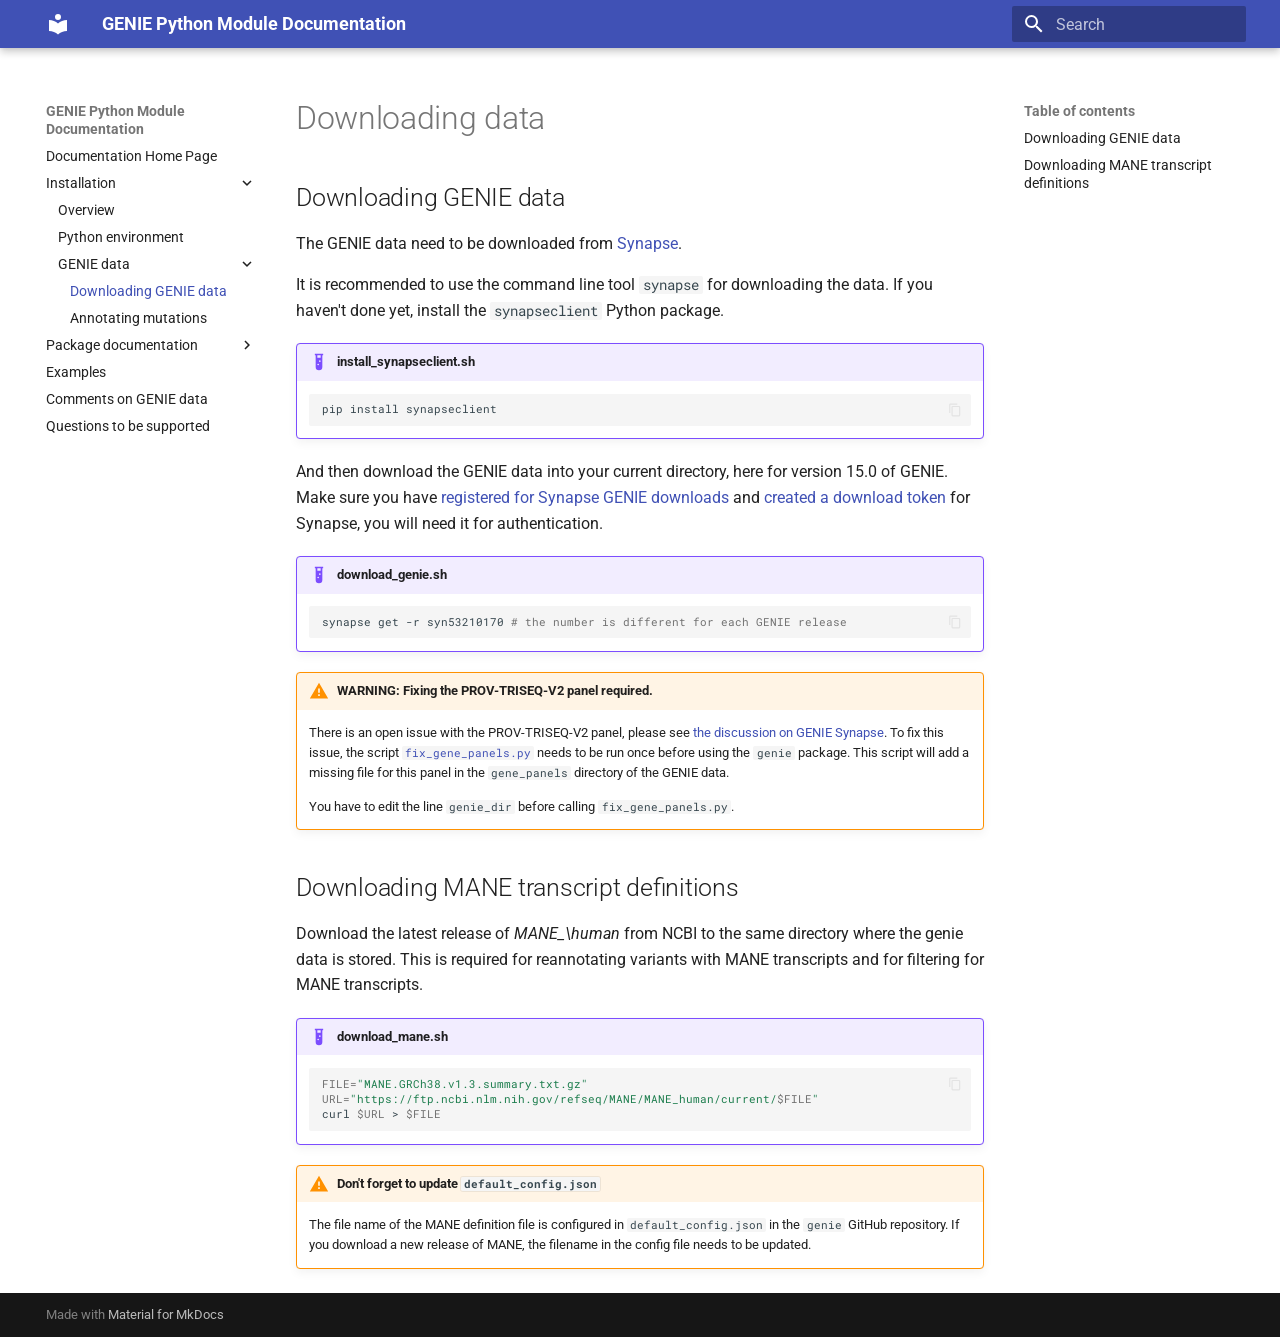
==== download/index.html @ bafd40fc "Deployed d44dd10 with MkDocs version: 1.5.3" ====
<!doctype html>
<html lang="en" class="no-js">
  <head>
    
      <meta charset="utf-8">
      <meta name="viewport" content="width=device-width,initial-scale=1">
      
      
      
      
        <link rel="prev" href="../python_env/">
      
      
        <link rel="next" href="../annotate/">
      
      
      <link rel="icon" href="../assets/images/favicon.png">
      <meta name="generator" content="mkdocs-1.5.3, mkdocs-material-9.5.3">
    
    
      
        <title>Downloading GENIE data - GENIE Python Module Documentation</title>
      
    
    
      <link rel="stylesheet" href="../assets/stylesheets/main.50c56a3b.min.css">
      
      


    
    
      
    
    
      
        
        
        <link rel="preconnect" href="https://fonts.gstatic.com" crossorigin>
        <link rel="stylesheet" href="https://fonts.googleapis.com/css?family=Roboto:300,300i,400,400i,700,700i%7CRoboto+Mono:400,400i,700,700i&display=fallback">
        <style>:root{--md-text-font:"Roboto";--md-code-font:"Roboto Mono"}</style>
      
    
    
      <link rel="stylesheet" href="../assets/_mkdocstrings.css">
    
      <link rel="stylesheet" href="../css/custom.css">
    
    <script>__md_scope=new URL("..",location),__md_hash=e=>[...e].reduce((e,_)=>(e<<5)-e+_.charCodeAt(0),0),__md_get=(e,_=localStorage,t=__md_scope)=>JSON.parse(_.getItem(t.pathname+"."+e)),__md_set=(e,_,t=localStorage,a=__md_scope)=>{try{t.setItem(a.pathname+"."+e,JSON.stringify(_))}catch(e){}}</script>
    
      

    
    
    
  </head>
  
  
    <body dir="ltr">
  
    
    <input class="md-toggle" data-md-toggle="drawer" type="checkbox" id="__drawer" autocomplete="off">
    <input class="md-toggle" data-md-toggle="search" type="checkbox" id="__search" autocomplete="off">
    <label class="md-overlay" for="__drawer"></label>
    <div data-md-component="skip">
      
        
        <a href="#downloading-data" class="md-skip">
          Skip to content
        </a>
      
    </div>
    <div data-md-component="announce">
      
    </div>
    
    
      

  

<header class="md-header md-header--shadow" data-md-component="header">
  <nav class="md-header__inner md-grid" aria-label="Header">
    <a href=".." title="GENIE Python Module Documentation" class="md-header__button md-logo" aria-label="GENIE Python Module Documentation" data-md-component="logo">
      
  
  <svg xmlns="http://www.w3.org/2000/svg" viewBox="0 0 24 24"><path d="M12 8a3 3 0 0 0 3-3 3 3 0 0 0-3-3 3 3 0 0 0-3 3 3 3 0 0 0 3 3m0 3.54C9.64 9.35 6.5 8 3 8v11c3.5 0 6.64 1.35 9 3.54 2.36-2.19 5.5-3.54 9-3.54V8c-3.5 0-6.64 1.35-9 3.54Z"/></svg>

    </a>
    <label class="md-header__button md-icon" for="__drawer">
      
      <svg xmlns="http://www.w3.org/2000/svg" viewBox="0 0 24 24"><path d="M3 6h18v2H3V6m0 5h18v2H3v-2m0 5h18v2H3v-2Z"/></svg>
    </label>
    <div class="md-header__title" data-md-component="header-title">
      <div class="md-header__ellipsis">
        <div class="md-header__topic">
          <span class="md-ellipsis">
            GENIE Python Module Documentation
          </span>
        </div>
        <div class="md-header__topic" data-md-component="header-topic">
          <span class="md-ellipsis">
            
              Downloading GENIE data
            
          </span>
        </div>
      </div>
    </div>
    
    
      <script>var media,input,key,value,palette=__md_get("__palette");if(palette&&palette.color){"(prefers-color-scheme)"===palette.color.media&&(media=matchMedia("(prefers-color-scheme: light)"),input=document.querySelector(media.matches?"[data-md-color-media='(prefers-color-scheme: light)']":"[data-md-color-media='(prefers-color-scheme: dark)']"),palette.color.media=input.getAttribute("data-md-color-media"),palette.color.scheme=input.getAttribute("data-md-color-scheme"),palette.color.primary=input.getAttribute("data-md-color-primary"),palette.color.accent=input.getAttribute("data-md-color-accent"));for([key,value]of Object.entries(palette.color))document.body.setAttribute("data-md-color-"+key,value)}</script>
    
    
    
      <label class="md-header__button md-icon" for="__search">
        
        <svg xmlns="http://www.w3.org/2000/svg" viewBox="0 0 24 24"><path d="M9.5 3A6.5 6.5 0 0 1 16 9.5c0 1.61-.59 3.09-1.56 4.23l.27.27h.79l5 5-1.5 1.5-5-5v-.79l-.27-.27A6.516 6.516 0 0 1 9.5 16 6.5 6.5 0 0 1 3 9.5 6.5 6.5 0 0 1 9.5 3m0 2C7 5 5 7 5 9.5S7 14 9.5 14 14 12 14 9.5 12 5 9.5 5Z"/></svg>
      </label>
      <div class="md-search" data-md-component="search" role="dialog">
  <label class="md-search__overlay" for="__search"></label>
  <div class="md-search__inner" role="search">
    <form class="md-search__form" name="search">
      <input type="text" class="md-search__input" name="query" aria-label="Search" placeholder="Search" autocapitalize="off" autocorrect="off" autocomplete="off" spellcheck="false" data-md-component="search-query" required>
      <label class="md-search__icon md-icon" for="__search">
        
        <svg xmlns="http://www.w3.org/2000/svg" viewBox="0 0 24 24"><path d="M9.5 3A6.5 6.5 0 0 1 16 9.5c0 1.61-.59 3.09-1.56 4.23l.27.27h.79l5 5-1.5 1.5-5-5v-.79l-.27-.27A6.516 6.516 0 0 1 9.5 16 6.5 6.5 0 0 1 3 9.5 6.5 6.5 0 0 1 9.5 3m0 2C7 5 5 7 5 9.5S7 14 9.5 14 14 12 14 9.5 12 5 9.5 5Z"/></svg>
        
        <svg xmlns="http://www.w3.org/2000/svg" viewBox="0 0 24 24"><path d="M20 11v2H8l5.5 5.5-1.42 1.42L4.16 12l7.92-7.92L13.5 5.5 8 11h12Z"/></svg>
      </label>
      <nav class="md-search__options" aria-label="Search">
        
        <button type="reset" class="md-search__icon md-icon" title="Clear" aria-label="Clear" tabindex="-1">
          
          <svg xmlns="http://www.w3.org/2000/svg" viewBox="0 0 24 24"><path d="M19 6.41 17.59 5 12 10.59 6.41 5 5 6.41 10.59 12 5 17.59 6.41 19 12 13.41 17.59 19 19 17.59 13.41 12 19 6.41Z"/></svg>
        </button>
      </nav>
      
    </form>
    <div class="md-search__output">
      <div class="md-search__scrollwrap" data-md-scrollfix>
        <div class="md-search-result" data-md-component="search-result">
          <div class="md-search-result__meta">
            Initializing search
          </div>
          <ol class="md-search-result__list" role="presentation"></ol>
        </div>
      </div>
    </div>
  </div>
</div>
    
    
  </nav>
  
</header>
    
    <div class="md-container" data-md-component="container">
      
      
        
          
        
      
      <main class="md-main" data-md-component="main">
        <div class="md-main__inner md-grid">
          
            
              
              <div class="md-sidebar md-sidebar--primary" data-md-component="sidebar" data-md-type="navigation" >
                <div class="md-sidebar__scrollwrap">
                  <div class="md-sidebar__inner">
                    



<nav class="md-nav md-nav--primary" aria-label="Navigation" data-md-level="0">
  <label class="md-nav__title" for="__drawer">
    <a href=".." title="GENIE Python Module Documentation" class="md-nav__button md-logo" aria-label="GENIE Python Module Documentation" data-md-component="logo">
      
  
  <svg xmlns="http://www.w3.org/2000/svg" viewBox="0 0 24 24"><path d="M12 8a3 3 0 0 0 3-3 3 3 0 0 0-3-3 3 3 0 0 0-3 3 3 3 0 0 0 3 3m0 3.54C9.64 9.35 6.5 8 3 8v11c3.5 0 6.64 1.35 9 3.54 2.36-2.19 5.5-3.54 9-3.54V8c-3.5 0-6.64 1.35-9 3.54Z"/></svg>

    </a>
    GENIE Python Module Documentation
  </label>
  
  <ul class="md-nav__list" data-md-scrollfix>
    
      
      
  
  
  
  
    <li class="md-nav__item">
      <a href=".." class="md-nav__link">
        
  
  <span class="md-ellipsis">
    Documentation Home Page
  </span>
  

      </a>
    </li>
  

    
      
      
  
  
    
  
  
  
    
    
    
    
    
    <li class="md-nav__item md-nav__item--active md-nav__item--nested">
      
        
        
        
        <input class="md-nav__toggle md-toggle " type="checkbox" id="__nav_2" checked>
        
          
          <label class="md-nav__link" for="__nav_2" id="__nav_2_label" tabindex="0">
            
  
  <span class="md-ellipsis">
    Installation
  </span>
  

            <span class="md-nav__icon md-icon"></span>
          </label>
        
        <nav class="md-nav" data-md-level="1" aria-labelledby="__nav_2_label" aria-expanded="true">
          <label class="md-nav__title" for="__nav_2">
            <span class="md-nav__icon md-icon"></span>
            Installation
          </label>
          <ul class="md-nav__list" data-md-scrollfix>
            
              
                
  
  
  
  
    <li class="md-nav__item">
      <a href="../installation/" class="md-nav__link">
        
  
  <span class="md-ellipsis">
    Overview
  </span>
  

      </a>
    </li>
  

              
            
              
                
  
  
  
  
    <li class="md-nav__item">
      <a href="../python_env/" class="md-nav__link">
        
  
  <span class="md-ellipsis">
    Python environment
  </span>
  

      </a>
    </li>
  

              
            
              
                
  
  
    
  
  
  
    
    
    
    
    
    <li class="md-nav__item md-nav__item--active md-nav__item--nested">
      
        
        
        
        <input class="md-nav__toggle md-toggle " type="checkbox" id="__nav_2_3" checked>
        
          
          <label class="md-nav__link" for="__nav_2_3" id="__nav_2_3_label" tabindex="0">
            
  
  <span class="md-ellipsis">
    GENIE data
  </span>
  

            <span class="md-nav__icon md-icon"></span>
          </label>
        
        <nav class="md-nav" data-md-level="2" aria-labelledby="__nav_2_3_label" aria-expanded="true">
          <label class="md-nav__title" for="__nav_2_3">
            <span class="md-nav__icon md-icon"></span>
            GENIE data
          </label>
          <ul class="md-nav__list" data-md-scrollfix>
            
              
                
  
  
    
  
  
  
    <li class="md-nav__item md-nav__item--active">
      
      <input class="md-nav__toggle md-toggle" type="checkbox" id="__toc">
      
      
        
      
      
        <label class="md-nav__link md-nav__link--active" for="__toc">
          
  
  <span class="md-ellipsis">
    Downloading GENIE data
  </span>
  

          <span class="md-nav__icon md-icon"></span>
        </label>
      
      <a href="./" class="md-nav__link md-nav__link--active">
        
  
  <span class="md-ellipsis">
    Downloading GENIE data
  </span>
  

      </a>
      
        

<nav class="md-nav md-nav--secondary" aria-label="Table of contents">
  
  
  
    
  
  
    <label class="md-nav__title" for="__toc">
      <span class="md-nav__icon md-icon"></span>
      Table of contents
    </label>
    <ul class="md-nav__list" data-md-component="toc" data-md-scrollfix>
      
        <li class="md-nav__item">
  <a href="#downloading-genie-data" class="md-nav__link">
    <span class="md-ellipsis">
      Downloading GENIE data
    </span>
  </a>
  
</li>
      
        <li class="md-nav__item">
  <a href="#downloading-mane-transcript-definitions" class="md-nav__link">
    <span class="md-ellipsis">
      Downloading MANE transcript definitions
    </span>
  </a>
  
</li>
      
    </ul>
  
</nav>
      
    </li>
  

              
            
              
                
  
  
  
  
    <li class="md-nav__item">
      <a href="../annotate/" class="md-nav__link">
        
  
  <span class="md-ellipsis">
    Annotating mutations
  </span>
  

      </a>
    </li>
  

              
            
          </ul>
        </nav>
      
    </li>
  

              
            
          </ul>
        </nav>
      
    </li>
  

    
      
      
  
  
  
  
    
    
    
    
    
    <li class="md-nav__item md-nav__item--nested">
      
        
        
        
        <input class="md-nav__toggle md-toggle " type="checkbox" id="__nav_3" >
        
          
          <label class="md-nav__link" for="__nav_3" id="__nav_3_label" tabindex="0">
            
  
  <span class="md-ellipsis">
    Package documentation
  </span>
  

            <span class="md-nav__icon md-icon"></span>
          </label>
        
        <nav class="md-nav" data-md-level="1" aria-labelledby="__nav_3_label" aria-expanded="false">
          <label class="md-nav__title" for="__nav_3">
            <span class="md-nav__icon md-icon"></span>
            Package documentation
          </label>
          <ul class="md-nav__list" data-md-scrollfix>
            
              
                
  
  
  
  
    <li class="md-nav__item">
      <a href="../overview/" class="md-nav__link">
        
  
  <span class="md-ellipsis">
    Package overview
  </span>
  

      </a>
    </li>
  

              
            
              
                
  
  
  
  
    <li class="md-nav__item">
      <a href="../analysis_details/" class="md-nav__link">
        
  
  <span class="md-ellipsis">
    Analysis Details
  </span>
  

      </a>
    </li>
  

              
            
              
                
  
  
  
  
    <li class="md-nav__item">
      <a href="../reference/" class="md-nav__link">
        
  
  <span class="md-ellipsis">
    API documentation
  </span>
  

      </a>
    </li>
  

              
            
          </ul>
        </nav>
      
    </li>
  

    
      
      
  
  
  
  
    <li class="md-nav__item">
      <a href="../examples/" class="md-nav__link">
        
  
  <span class="md-ellipsis">
    Examples
  </span>
  

      </a>
    </li>
  

    
      
      
  
  
  
  
    <li class="md-nav__item">
      <a href="../comments/" class="md-nav__link">
        
  
  <span class="md-ellipsis">
    Comments on GENIE data
  </span>
  

      </a>
    </li>
  

    
      
      
  
  
  
  
    <li class="md-nav__item">
      <a href="../questions/" class="md-nav__link">
        
  
  <span class="md-ellipsis">
    Questions to be supported
  </span>
  

      </a>
    </li>
  

    
  </ul>
</nav>
                  </div>
                </div>
              </div>
            
            
              
              <div class="md-sidebar md-sidebar--secondary" data-md-component="sidebar" data-md-type="toc" >
                <div class="md-sidebar__scrollwrap">
                  <div class="md-sidebar__inner">
                    

<nav class="md-nav md-nav--secondary" aria-label="Table of contents">
  
  
  
    
  
  
    <label class="md-nav__title" for="__toc">
      <span class="md-nav__icon md-icon"></span>
      Table of contents
    </label>
    <ul class="md-nav__list" data-md-component="toc" data-md-scrollfix>
      
        <li class="md-nav__item">
  <a href="#downloading-genie-data" class="md-nav__link">
    <span class="md-ellipsis">
      Downloading GENIE data
    </span>
  </a>
  
</li>
      
        <li class="md-nav__item">
  <a href="#downloading-mane-transcript-definitions" class="md-nav__link">
    <span class="md-ellipsis">
      Downloading MANE transcript definitions
    </span>
  </a>
  
</li>
      
    </ul>
  
</nav>
                  </div>
                </div>
              </div>
            
          
          
            <div class="md-content" data-md-component="content">
              <article class="md-content__inner md-typeset">
                
                  


<h1 id="downloading-data">Downloading data</h1>
<h2 id="downloading-genie-data">Downloading GENIE data</h2>
<p>The GENIE data need to be downloaded from
<a href="https://www.synapse.org/#!Synapse:syn7222066/wiki/410924">Synapse</a>.</p>
<p>It is recommended to use the command line tool <code>synapse</code> for downloading the
data. If you haven't done yet, install the <code>synapseclient</code> Python package.</p>
<div class="admonition example">
<p class="admonition-title">install_synapseclient.sh</p>
<div class="language-sh highlight"><pre><span></span><code><span id="__span-0-1"><a id="__codelineno-0-1" name="__codelineno-0-1" href="#__codelineno-0-1"></a>pip<span class="w"> </span>install<span class="w"> </span>synapseclient
</span></code></pre></div>
</div>
<p>And then download the GENIE data into your current directory, here for version
15.0 of GENIE. Make sure you have <a href="https://help.synapse.org/docs/Managing-Your-Account.2055405596.html">registered for Synapse GENIE
downloads</a>
and <a href="https://www.synapse.org/#!PersonalAccessTokens:">created a download token</a>
for Synapse, you will need it for authentication.</p>
<div class="admonition example">
<p class="admonition-title">download_genie.sh</p>
<div class="language-sh highlight"><pre><span></span><code><span id="__span-1-1"><a id="__codelineno-1-1" name="__codelineno-1-1" href="#__codelineno-1-1"></a>synapse<span class="w"> </span>get<span class="w"> </span>-r<span class="w"> </span>syn53210170<span class="w"> </span><span class="c1"># the number is different for each GENIE release</span>
</span></code></pre></div>
</div>
<div class="admonition warning">
<p class="admonition-title">WARNING: Fixing the PROV-TRISEQ-V2 panel required.</p>
<p>There is an open issue with the PROV-TRISEQ-V2 panel, please see <a href="https://www.synapse.org/#!Synapse:syn7222066/discussion/threadId=10045">the
discussion on GENIE Synapse</a>. To
fix this issue, the script <a href="https://github.com/Bayer-Group/genie.parser/blob/main/fix_gene_panels.py"><code>fix_gene_panels.py</code></a>
needs to be run once before using the <code>genie</code> package. This script will add
a missing file for this panel in the <code>gene_panels</code> directory of the GENIE
data.</p>
<p>You have to edit the line <code>genie_dir</code> before calling <code>fix_gene_panels.py</code>.</p>
</div>
<h2 id="downloading-mane-transcript-definitions">Downloading MANE transcript definitions</h2>
<p>Download the latest release of <em>MANE_\human</em> from NCBI to the same directory
where the genie data is stored. This is required for reannotating variants with
MANE transcripts and for filtering for MANE transcripts.</p>
<div class="admonition example">
<p class="admonition-title">download_mane.sh</p>
<div class="language-sh highlight"><pre><span></span><code><span id="__span-2-1"><a id="__codelineno-2-1" name="__codelineno-2-1" href="#__codelineno-2-1"></a><span class="nv">FILE</span><span class="o">=</span><span class="s2">&quot;MANE.GRCh38.v1.3.summary.txt.gz&quot;</span>
</span><span id="__span-2-2"><a id="__codelineno-2-2" name="__codelineno-2-2" href="#__codelineno-2-2"></a><span class="nv">URL</span><span class="o">=</span><span class="s2">&quot;https://ftp.ncbi.nlm.nih.gov/refseq/MANE/MANE_human/current/</span><span class="nv">$FILE</span><span class="s2">&quot;</span>
</span><span id="__span-2-3"><a id="__codelineno-2-3" name="__codelineno-2-3" href="#__codelineno-2-3"></a>curl<span class="w"> </span><span class="nv">$URL</span><span class="w"> </span>&gt;<span class="w"> </span><span class="nv">$FILE</span>
</span></code></pre></div>
</div>
<div class="admonition warning">
<p class="admonition-title">Don't forget to update <code>default_config.json</code></p>
<p>The file name of the MANE definition file is configured in
<code>default_config.json</code> in the <code>genie</code> GitHub repository. If you download a
new release of MANE, the filename in the config file needs to be updated.</p>
</div>












                
              </article>
            </div>
          
          
<script>var target=document.getElementById(location.hash.slice(1));target&&target.name&&(target.checked=target.name.startsWith("__tabbed_"))</script>
        </div>
        
      </main>
      
        <footer class="md-footer">
  
  <div class="md-footer-meta md-typeset">
    <div class="md-footer-meta__inner md-grid">
      <div class="md-copyright">
  
  
    Made with
    <a href="https://squidfunk.github.io/mkdocs-material/" target="_blank" rel="noopener">
      Material for MkDocs
    </a>
  
</div>
      
    </div>
  </div>
</footer>
      
    </div>
    <div class="md-dialog" data-md-component="dialog">
      <div class="md-dialog__inner md-typeset"></div>
    </div>
    
    
    <script id="__config" type="application/json">{"base": "..", "features": ["content.code.copy"], "search": "../assets/javascripts/workers/search.f886a092.min.js", "translations": {"clipboard.copied": "Copied to clipboard", "clipboard.copy": "Copy to clipboard", "search.result.more.one": "1 more on this page", "search.result.more.other": "# more on this page", "search.result.none": "No matching documents", "search.result.one": "1 matching document", "search.result.other": "# matching documents", "search.result.placeholder": "Type to start searching", "search.result.term.missing": "Missing", "select.version": "Select version"}}</script>
    
    
      <script src="../assets/javascripts/bundle.d7c377c4.min.js"></script>
      
    
  </body>
</html>
---- assets/stylesheets/main.50c56a3b.min.css ----
@charset "UTF-8";html{-webkit-text-size-adjust:none;-moz-text-size-adjust:none;text-size-adjust:none;box-sizing:border-box}*,:after,:before{box-sizing:inherit}@media (prefers-reduced-motion){*,:after,:before{transition:none!important}}body{margin:0}a,button,input,label{-webkit-tap-highlight-color:transparent}a{color:inherit;text-decoration:none}hr{border:0;box-sizing:initial;display:block;height:.05rem;overflow:visible;padding:0}small{font-size:80%}sub,sup{line-height:1em}img{border-style:none}table{border-collapse:initial;border-spacing:0}td,th{font-weight:400;vertical-align:top}button{background:#0000;border:0;font-family:inherit;font-size:inherit;margin:0;padding:0}input{border:0;outline:none}:root{--md-primary-fg-color:#4051b5;--md-primary-fg-color--light:#5d6cc0;--md-primary-fg-color--dark:#303fa1;--md-primary-bg-color:#fff;--md-primary-bg-color--light:#ffffffb3;--md-accent-fg-color:#526cfe;--md-accent-fg-color--transparent:#526cfe1a;--md-accent-bg-color:#fff;--md-accent-bg-color--light:#ffffffb3}[data-md-color-scheme=default]{color-scheme:light}[data-md-color-scheme=default] img[src$="#gh-dark-mode-only"],[data-md-color-scheme=default] img[src$="#only-dark"]{display:none}:root,[data-md-color-scheme=default]{--md-hue:225deg;--md-default-fg-color:#000000de;--md-default-fg-color--light:#0000008a;--md-default-fg-color--lighter:#00000052;--md-default-fg-color--lightest:#00000012;--md-default-bg-color:#fff;--md-default-bg-color--light:#ffffffb3;--md-default-bg-color--lighter:#ffffff4d;--md-default-bg-color--lightest:#ffffff1f;--md-code-fg-color:#36464e;--md-code-bg-color:#f5f5f5;--md-code-hl-color:#4287ff;--md-code-hl-color--light:#4287ff1a;--md-code-hl-number-color:#d52a2a;--md-code-hl-special-color:#db1457;--md-code-hl-function-color:#a846b9;--md-code-hl-constant-color:#6e59d9;--md-code-hl-keyword-color:#3f6ec6;--md-code-hl-string-color:#1c7d4d;--md-code-hl-name-color:var(--md-code-fg-color);--md-code-hl-operator-color:var(--md-default-fg-color--light);--md-code-hl-punctuation-color:var(--md-default-fg-color--light);--md-code-hl-comment-color:var(--md-default-fg-color--light);--md-code-hl-generic-color:var(--md-default-fg-color--light);--md-code-hl-variable-color:var(--md-default-fg-color--light);--md-typeset-color:var(--md-default-fg-color);--md-typeset-a-color:var(--md-primary-fg-color);--md-typeset-del-color:#f5503d26;--md-typeset-ins-color:#0bd57026;--md-typeset-kbd-color:#fafafa;--md-typeset-kbd-accent-color:#fff;--md-typeset-kbd-border-color:#b8b8b8;--md-typeset-mark-color:#ffff0080;--md-typeset-table-color:#0000001f;--md-typeset-table-color--light:rgba(0,0,0,.035);--md-admonition-fg-color:var(--md-default-fg-color);--md-admonition-bg-color:var(--md-default-bg-color);--md-warning-fg-color:#000000de;--md-warning-bg-color:#ff9;--md-footer-fg-color:#fff;--md-footer-fg-color--light:#ffffffb3;--md-footer-fg-color--lighter:#ffffff73;--md-footer-bg-color:#000000de;--md-footer-bg-color--dark:#00000052;--md-shadow-z1:0 0.2rem 0.5rem #0000000d,0 0 0.05rem #0000001a;--md-shadow-z2:0 0.2rem 0.5rem #0000001a,0 0 0.05rem #00000040;--md-shadow-z3:0 0.2rem 0.5rem #0003,0 0 0.05rem #00000059}.md-icon svg{fill:currentcolor;display:block;height:1.2rem;width:1.2rem}body{-webkit-font-smoothing:antialiased;-moz-osx-font-smoothing:grayscale;--md-text-font-family:var(--md-text-font,_),-apple-system,BlinkMacSystemFont,Helvetica,Arial,sans-serif;--md-code-font-family:var(--md-code-font,_),SFMono-Regular,Consolas,Menlo,monospace}aside,body,input{font-feature-settings:"kern","liga";color:var(--md-typeset-color);font-family:var(--md-text-font-family)}code,kbd,pre{font-feature-settings:"kern";font-family:var(--md-code-font-family)}:root{--md-typeset-table-sort-icon:url('data:image/svg+xml;charset=utf-8,<svg xmlns="http://www.w3.org/2000/svg" viewBox="0 0 24 24"><path d="m18 21-4-4h3V7h-3l4-4 4 4h-3v10h3M2 19v-2h10v2M2 13v-2h7v2M2 7V5h4v2H2Z"/></svg>');--md-typeset-table-sort-icon--asc:url('data:image/svg+xml;charset=utf-8,<svg xmlns="http://www.w3.org/2000/svg" viewBox="0 0 24 24"><path d="M19 17h3l-4 4-4-4h3V3h2M2 17h10v2H2M6 5v2H2V5m0 6h7v2H2v-2Z"/></svg>');--md-typeset-table-sort-icon--desc:url('data:image/svg+xml;charset=utf-8,<svg xmlns="http://www.w3.org/2000/svg" viewBox="0 0 24 24"><path d="M19 7h3l-4-4-4 4h3v14h2M2 17h10v2H2M6 5v2H2V5m0 6h7v2H2v-2Z"/></svg>')}.md-typeset{-webkit-print-color-adjust:exact;color-adjust:exact;font-size:.8rem;line-height:1.6}@media print{.md-typeset{font-size:.68rem}}.md-typeset blockquote,.md-typeset dl,.md-typeset figure,.md-typeset ol,.md-typeset pre,.md-typeset ul{margin-bottom:1em;margin-top:1em}.md-typeset h1{color:var(--md-default-fg-color--light);font-size:2em;line-height:1.3;margin:0 0 1.25em}.md-typeset h1,.md-typeset h2{font-weight:300;letter-spacing:-.01em}.md-typeset h2{font-size:1.5625em;line-height:1.4;margin:1.6em 0 .64em}.md-typeset h3{font-size:1.25em;font-weight:400;letter-spacing:-.01em;line-height:1.5;margin:1.6em 0 .8em}.md-typeset h2+h3{margin-top:.8em}.md-typeset h4{font-weight:700;letter-spacing:-.01em;margin:1em 0}.md-typeset h5,.md-typeset h6{color:var(--md-default-fg-color--light);font-size:.8em;font-weight:700;letter-spacing:-.01em;margin:1.25em 0}.md-typeset h5{text-transform:uppercase}.md-typeset hr{border-bottom:.05rem solid var(--md-default-fg-color--lightest);display:flow-root;margin:1.5em 0}.md-typeset a{color:var(--md-typeset-a-color);word-break:break-word}.md-typeset a,.md-typeset a:before{transition:color 125ms}.md-typeset a:focus,.md-typeset a:hover{color:var(--md-accent-fg-color)}.md-typeset a:focus code,.md-typeset a:hover code{background-color:var(--md-accent-fg-color--transparent)}.md-typeset a code{color:currentcolor;transition:background-color 125ms}.md-typeset a.focus-visible{outline-color:var(--md-accent-fg-color);outline-offset:.2rem}.md-typeset code,.md-typeset kbd,.md-typeset pre{color:var(--md-code-fg-color);direction:ltr;font-variant-ligatures:none}@media print{.md-typeset code,.md-typeset kbd,.md-typeset pre{white-space:pre-wrap}}.md-typeset code{background-color:var(--md-code-bg-color);border-radius:.1rem;-webkit-box-decoration-break:clone;box-decoration-break:clone;font-size:.85em;padding:0 .2941176471em;word-break:break-word}.md-typeset code:not(.focus-visible){-webkit-tap-highlight-color:transparent;outline:none}.md-typeset pre{display:flow-root;line-height:1.4;position:relative}.md-typeset pre>code{-webkit-box-decoration-break:slice;box-decoration-break:slice;box-shadow:none;display:block;margin:0;outline-color:var(--md-accent-fg-color);overflow:auto;padding:.7720588235em 1.1764705882em;scrollbar-color:var(--md-default-fg-color--lighter) #0000;scrollbar-width:thin;touch-action:auto;word-break:normal}.md-typeset pre>code:hover{scrollbar-color:var(--md-accent-fg-color) #0000}.md-typeset pre>code::-webkit-scrollbar{height:.2rem;width:.2rem}.md-typeset pre>code::-webkit-scrollbar-thumb{background-color:var(--md-default-fg-color--lighter)}.md-typeset pre>code::-webkit-scrollbar-thumb:hover{background-color:var(--md-accent-fg-color)}.md-typeset kbd{background-color:var(--md-typeset-kbd-color);border-radius:.1rem;box-shadow:0 .1rem 0 .05rem var(--md-typeset-kbd-border-color),0 .1rem 0 var(--md-typeset-kbd-border-color),0 -.1rem .2rem var(--md-typeset-kbd-accent-color) inset;color:var(--md-default-fg-color);display:inline-block;font-size:.75em;padding:0 .6666666667em;vertical-align:text-top;word-break:break-word}.md-typeset mark{background-color:var(--md-typeset-mark-color);-webkit-box-decoration-break:clone;box-decoration-break:clone;color:inherit;word-break:break-word}.md-typeset abbr{border-bottom:.05rem dotted var(--md-default-fg-color--light);cursor:help;text-decoration:none}.md-typeset small{opacity:.75}[dir=ltr] .md-typeset sub,[dir=ltr] .md-typeset sup{margin-left:.078125em}[dir=rtl] .md-typeset sub,[dir=rtl] .md-typeset sup{margin-right:.078125em}[dir=ltr] .md-typeset blockquote{padding-left:.6rem}[dir=rtl] .md-typeset blockquote{padding-right:.6rem}[dir=ltr] .md-typeset blockquote{border-left:.2rem solid var(--md-default-fg-color--lighter)}[dir=rtl] .md-typeset blockquote{border-right:.2rem solid var(--md-default-fg-color--lighter)}.md-typeset blockquote{color:var(--md-default-fg-color--light);margin-left:0;margin-right:0}.md-typeset ul{list-style-type:disc}[dir=ltr] .md-typeset ol,[dir=ltr] .md-typeset ul{margin-left:.625em}[dir=rtl] .md-typeset ol,[dir=rtl] .md-typeset ul{margin-right:.625em}.md-typeset ol,.md-typeset ul{padding:0}.md-typeset ol:not([hidden]),.md-typeset ul:not([hidden]){display:flow-root}.md-typeset ol ol,.md-typeset ul ol{list-style-type:lower-alpha}.md-typeset ol ol ol,.md-typeset ul ol ol{list-style-type:lower-roman}[dir=ltr] .md-typeset ol li,[dir=ltr] .md-typeset ul li{margin-left:1.25em}[dir=rtl] .md-typeset ol li,[dir=rtl] .md-typeset ul li{margin-right:1.25em}.md-typeset ol li,.md-typeset ul li{margin-bottom:.5em}.md-typeset ol li blockquote,.md-typeset ol li p,.md-typeset ul li blockquote,.md-typeset ul li p{margin:.5em 0}.md-typeset ol li:last-child,.md-typeset ul li:last-child{margin-bottom:0}[dir=ltr] .md-typeset ol li ol,[dir=ltr] .md-typeset ol li ul,[dir=ltr] .md-typeset ul li ol,[dir=ltr] .md-typeset ul li ul{margin-left:.625em}[dir=rtl] .md-typeset ol li ol,[dir=rtl] .md-typeset ol li ul,[dir=rtl] .md-typeset ul li ol,[dir=rtl] .md-typeset ul li ul{margin-right:.625em}.md-typeset ol li ol,.md-typeset ol li ul,.md-typeset ul li ol,.md-typeset ul li ul{margin-bottom:.5em;margin-top:.5em}[dir=ltr] .md-typeset dd{margin-left:1.875em}[dir=rtl] .md-typeset dd{margin-right:1.875em}.md-typeset dd{margin-bottom:1.5em;margin-top:1em}.md-typeset img,.md-typeset svg,.md-typeset video{height:auto;max-width:100%}.md-typeset img[align=left]{margin:1em 1em 1em 0}.md-typeset img[align=right]{margin:1em 0 1em 1em}.md-typeset img[align]:only-child{margin-top:0}.md-typeset figure{display:flow-root;margin:1em auto;max-width:100%;text-align:center;width:-webkit-fit-content;width:-moz-fit-content;width:fit-content}.md-typeset figure img{display:block}.md-typeset figcaption{font-style:italic;margin:1em auto;max-width:24rem}.md-typeset iframe{max-width:100%}.md-typeset table:not([class]){background-color:var(--md-default-bg-color);border:.05rem solid var(--md-typeset-table-color);border-radius:.1rem;display:inline-block;font-size:.64rem;max-width:100%;overflow:auto;touch-action:auto}@media print{.md-typeset table:not([class]){display:table}}.md-typeset table:not([class])+*{margin-top:1.5em}.md-typeset table:not([class]) td>:first-child,.md-typeset table:not([class]) th>:first-child{margin-top:0}.md-typeset table:not([class]) td>:last-child,.md-typeset table:not([class]) th>:last-child{margin-bottom:0}.md-typeset table:not([class]) td:not([align]),.md-typeset table:not([class]) th:not([align]){text-align:left}[dir=rtl] .md-typeset table:not([class]) td:not([align]),[dir=rtl] .md-typeset table:not([class]) th:not([align]){text-align:right}.md-typeset table:not([class]) th{font-weight:700;min-width:5rem;padding:.9375em 1.25em;vertical-align:top}.md-typeset table:not([class]) td{border-top:.05rem solid var(--md-typeset-table-color);padding:.9375em 1.25em;vertical-align:top}.md-typeset table:not([class]) tbody tr{transition:background-color 125ms}.md-typeset table:not([class]) tbody tr:hover{background-color:var(--md-typeset-table-color--light);box-shadow:0 .05rem 0 var(--md-default-bg-color) inset}.md-typeset table:not([class]) a{word-break:normal}.md-typeset table th[role=columnheader]{cursor:pointer}[dir=ltr] .md-typeset table th[role=columnheader]:after{margin-left:.5em}[dir=rtl] .md-typeset table th[role=columnheader]:after{margin-right:.5em}.md-typeset table th[role=columnheader]:after{content:"";display:inline-block;height:1.2em;-webkit-mask-image:var(--md-typeset-table-sort-icon);mask-image:var(--md-typeset-table-sort-icon);-webkit-mask-repeat:no-repeat;mask-repeat:no-repeat;-webkit-mask-size:contain;mask-size:contain;transition:background-color 125ms;vertical-align:text-bottom;width:1.2em}.md-typeset table th[role=columnheader]:hover:after{background-color:var(--md-default-fg-color--lighter)}.md-typeset table th[role=columnheader][aria-sort=ascending]:after{background-color:var(--md-default-fg-color--light);-webkit-mask-image:var(--md-typeset-table-sort-icon--asc);mask-image:var(--md-typeset-table-sort-icon--asc)}.md-typeset table th[role=columnheader][aria-sort=descending]:after{background-color:var(--md-default-fg-color--light);-webkit-mask-image:var(--md-typeset-table-sort-icon--desc);mask-image:var(--md-typeset-table-sort-icon--desc)}.md-typeset__scrollwrap{margin:1em -.8rem;overflow-x:auto;touch-action:auto}.md-typeset__table{display:inline-block;margin-bottom:.5em;padding:0 .8rem}@media print{.md-typeset__table{display:block}}html .md-typeset__table table{display:table;margin:0;overflow:hidden;width:100%}@media screen and (max-width:44.984375em){.md-content__inner>pre{margin:1em -.8rem}.md-content__inner>pre code{border-radius:0}}.md-typeset .md-author{border-radius:100%;display:block;flex-shrink:0;height:1.6rem;overflow:hidden;position:relative;transition:color 125ms,transform 125ms;width:1.6rem}.md-typeset .md-author img{display:block}.md-typeset .md-author--more{background:var(--md-default-fg-color--lightest);color:var(--md-default-fg-color--lighter);font-size:.6rem;font-weight:700;line-height:1.6rem;text-align:center}.md-typeset .md-author--long{height:2.4rem;width:2.4rem}.md-typeset a.md-author{transform:scale(1)}.md-typeset a.md-author img{filter:grayscale(100%) opacity(75%);transition:filter 125ms}.md-typeset a.md-author:focus,.md-typeset a.md-author:hover{transform:scale(1.1);z-index:1}.md-typeset a.md-author:focus img,.md-typeset a.md-author:hover img{filter:grayscale(0)}.md-banner{background-color:var(--md-footer-bg-color);color:var(--md-footer-fg-color);overflow:auto}@media print{.md-banner{display:none}}.md-banner--warning{background-color:var(--md-warning-bg-color);color:var(--md-warning-fg-color)}.md-banner__inner{font-size:.7rem;margin:.6rem auto;padding:0 .8rem}[dir=ltr] .md-banner__button{float:right}[dir=rtl] .md-banner__button{float:left}.md-banner__button{color:inherit;cursor:pointer;transition:opacity .25s}.no-js .md-banner__button{display:none}.md-banner__button:hover{opacity:.7}html{font-size:125%;height:100%;overflow-x:hidden}@media screen and (min-width:100em){html{font-size:137.5%}}@media screen and (min-width:125em){html{font-size:150%}}body{background-color:var(--md-default-bg-color);display:flex;flex-direction:column;font-size:.5rem;min-height:100%;position:relative;width:100%}@media print{body{display:block}}@media screen and (max-width:59.984375em){body[data-md-scrolllock]{position:fixed}}.md-grid{margin-left:auto;margin-right:auto;max-width:61rem}.md-container{display:flex;flex-direction:column;flex-grow:1}@media print{.md-container{display:block}}.md-main{flex-grow:1}.md-main__inner{display:flex;height:100%;margin-top:1.5rem}.md-ellipsis{overflow:hidden;text-overflow:ellipsis}.md-toggle{display:none}.md-option{height:0;opacity:0;position:absolute;width:0}.md-option:checked+label:not([hidden]){display:block}.md-option.focus-visible+label{outline-color:var(--md-accent-fg-color);outline-style:auto}.md-skip{background-color:var(--md-default-fg-color);border-radius:.1rem;color:var(--md-default-bg-color);font-size:.64rem;margin:.5rem;opacity:0;outline-color:var(--md-accent-fg-color);padding:.3rem .5rem;position:fixed;transform:translateY(.4rem);z-index:-1}.md-skip:focus{opacity:1;transform:translateY(0);transition:transform .25s cubic-bezier(.4,0,.2,1),opacity 175ms 75ms;z-index:10}@page{margin:25mm}:root{--md-clipboard-icon:url('data:image/svg+xml;charset=utf-8,<svg xmlns="http://www.w3.org/2000/svg" viewBox="0 0 24 24"><path d="M19 21H8V7h11m0-2H8a2 2 0 0 0-2 2v14a2 2 0 0 0 2 2h11a2 2 0 0 0 2-2V7a2 2 0 0 0-2-2m-3-4H4a2 2 0 0 0-2 2v14h2V3h12V1Z"/></svg>')}.md-clipboard{border-radius:.1rem;color:var(--md-default-fg-color--lightest);cursor:pointer;height:1.5em;outline-color:var(--md-accent-fg-color);outline-offset:.1rem;position:absolute;right:.5em;top:.5em;transition:color .25s;width:1.5em;z-index:1}@media print{.md-clipboard{display:none}}.md-clipboard:not(.focus-visible){-webkit-tap-highlight-color:transparent;outline:none}:hover>.md-clipboard{color:var(--md-default-fg-color--light)}.md-clipboard:focus,.md-clipboard:hover{color:var(--md-accent-fg-color)}.md-clipboard:after{background-color:currentcolor;content:"";display:block;height:1.125em;margin:0 auto;-webkit-mask-image:var(--md-clipboard-icon);mask-image:var(--md-clipboard-icon);-webkit-mask-position:center;mask-position:center;-webkit-mask-repeat:no-repeat;mask-repeat:no-repeat;-webkit-mask-size:contain;mask-size:contain;width:1.125em}.md-clipboard--inline{cursor:pointer}.md-clipboard--inline code{transition:color .25s,background-color .25s}.md-clipboard--inline:focus code,.md-clipboard--inline:hover code{background-color:var(--md-accent-fg-color--transparent);color:var(--md-accent-fg-color)}@keyframes consent{0%{opacity:0;transform:translateY(100%)}to{opacity:1;transform:translateY(0)}}@keyframes overlay{0%{opacity:0}to{opacity:1}}.md-consent__overlay{animation:overlay .25s both;-webkit-backdrop-filter:blur(.1rem);backdrop-filter:blur(.1rem);background-color:#0000008a;height:100%;opacity:1;position:fixed;top:0;width:100%;z-index:5}.md-consent__inner{animation:consent .5s cubic-bezier(.1,.7,.1,1) both;background-color:var(--md-default-bg-color);border:0;border-radius:.1rem;bottom:0;box-shadow:0 0 .2rem #0000001a,0 .2rem .4rem #0003;max-height:100%;overflow:auto;padding:0;position:fixed;width:100%;z-index:5}.md-consent__form{padding:.8rem}.md-consent__settings{display:none;margin:1em 0}input:checked+.md-consent__settings{display:block}.md-consent__controls{margin-bottom:.8rem}.md-typeset .md-consent__controls .md-button{display:inline}@media screen and (max-width:44.984375em){.md-typeset .md-consent__controls .md-button{display:block;margin-top:.4rem;text-align:center;width:100%}}.md-consent label{cursor:pointer}.md-content{flex-grow:1;min-width:0}.md-content__inner{margin:0 .8rem 1.2rem;padding-top:.6rem}@media screen and (min-width:76.25em){[dir=ltr] .md-sidebar--primary:not([hidden])~.md-content>.md-content__inner{margin-left:1.2rem}[dir=ltr] .md-sidebar--secondary:not([hidden])~.md-content>.md-content__inner,[dir=rtl] .md-sidebar--primary:not([hidden])~.md-content>.md-content__inner{margin-right:1.2rem}[dir=rtl] .md-sidebar--secondary:not([hidden])~.md-content>.md-content__inner{margin-left:1.2rem}}.md-content__inner:before{content:"";display:block;height:.4rem}.md-content__inner>:last-child{margin-bottom:0}[dir=ltr] .md-content__button{float:right}[dir=rtl] .md-content__button{float:left}[dir=ltr] .md-content__button{margin-left:.4rem}[dir=rtl] .md-content__button{margin-right:.4rem}.md-content__button{margin:.4rem 0;padding:0}@media print{.md-content__button{display:none}}.md-typeset .md-content__button{color:var(--md-default-fg-color--lighter)}.md-content__button svg{display:inline;vertical-align:top}[dir=rtl] .md-content__button svg{transform:scaleX(-1)}[dir=ltr] .md-dialog{right:.8rem}[dir=rtl] .md-dialog{left:.8rem}.md-dialog{background-color:var(--md-default-fg-color);border-radius:.1rem;bottom:.8rem;box-shadow:var(--md-shadow-z3);min-width:11.1rem;opacity:0;padding:.4rem .6rem;pointer-events:none;position:fixed;transform:translateY(100%);transition:transform 0ms .4s,opacity .4s;z-index:4}@media print{.md-dialog{display:none}}.md-dialog--active{opacity:1;pointer-events:auto;transform:translateY(0);transition:transform .4s cubic-bezier(.075,.85,.175,1),opacity .4s}.md-dialog__inner{color:var(--md-default-bg-color);font-size:.7rem}.md-feedback{margin:2em 0 1em;text-align:center}.md-feedback fieldset{border:none;margin:0;padding:0}.md-feedback__title{font-weight:700;margin:1em auto}.md-feedback__inner{position:relative}.md-feedback__list{display:flex;flex-wrap:wrap;place-content:baseline center;position:relative}.md-feedback__list:hover .md-icon:not(:disabled){color:var(--md-default-fg-color--lighter)}:disabled .md-feedback__list{min-height:1.8rem}.md-feedback__icon{color:var(--md-default-fg-color--light);cursor:pointer;flex-shrink:0;margin:0 .1rem;transition:color 125ms}.md-feedback__icon:not(:disabled).md-icon:hover{color:var(--md-accent-fg-color)}.md-feedback__icon:disabled{color:var(--md-default-fg-color--lightest);pointer-events:none}.md-feedback__note{opacity:0;position:relative;transform:translateY(.4rem);transition:transform .4s cubic-bezier(.1,.7,.1,1),opacity .15s}.md-feedback__note>*{margin:0 auto;max-width:16rem}:disabled .md-feedback__note{opacity:1;transform:translateY(0)}.md-footer{background-color:var(--md-footer-bg-color);color:var(--md-footer-fg-color)}@media print{.md-footer{display:none}}.md-footer__inner{justify-content:space-between;overflow:auto;padding:.2rem}.md-footer__inner:not([hidden]){display:flex}.md-footer__link{align-items:end;display:flex;flex-grow:0.01;margin-bottom:.4rem;margin-top:1rem;max-width:100%;outline-color:var(--md-accent-fg-color);overflow:hidden;transition:opacity .25s}.md-footer__link:focus,.md-footer__link:hover{opacity:.7}[dir=rtl] .md-footer__link svg{transform:scaleX(-1)}@media screen and (max-width:44.984375em){.md-footer__link--prev{flex-shrink:0}.md-footer__link--prev .md-footer__title{display:none}}[dir=ltr] .md-footer__link--next{margin-left:auto}[dir=rtl] .md-footer__link--next{margin-right:auto}.md-footer__link--next{text-align:right}[dir=rtl] .md-footer__link--next{text-align:left}.md-footer__title{flex-grow:1;font-size:.9rem;margin-bottom:.7rem;max-width:calc(100% - 2.4rem);padding:0 1rem;white-space:nowrap}.md-footer__button{margin:.2rem;padding:.4rem}.md-footer__direction{font-size:.64rem;opacity:.7}.md-footer-meta{background-color:var(--md-footer-bg-color--dark)}.md-footer-meta__inner{display:flex;flex-wrap:wrap;justify-content:space-between;padding:.2rem}html .md-footer-meta.md-typeset a{color:var(--md-footer-fg-color--light)}html .md-footer-meta.md-typeset a:focus,html .md-footer-meta.md-typeset a:hover{color:var(--md-footer-fg-color)}.md-copyright{color:var(--md-footer-fg-color--lighter);font-size:.64rem;margin:auto .6rem;padding:.4rem 0;width:100%}@media screen and (min-width:45em){.md-copyright{width:auto}}.md-copyright__highlight{color:var(--md-footer-fg-color--light)}.md-social{display:inline-flex;gap:.2rem;margin:0 .4rem;padding:.2rem 0 .6rem}@media screen and (min-width:45em){.md-social{padding:.6rem 0}}.md-social__link{display:inline-block;height:1.6rem;text-align:center;width:1.6rem}.md-social__link:before{line-height:1.9}.md-social__link svg{fill:currentcolor;max-height:.8rem;vertical-align:-25%}.md-typeset .md-button{border:.1rem solid;border-radius:.1rem;color:var(--md-primary-fg-color);cursor:pointer;display:inline-block;font-weight:700;padding:.625em 2em;transition:color 125ms,background-color 125ms,border-color 125ms}.md-typeset .md-button--primary{background-color:var(--md-primary-fg-color);border-color:var(--md-primary-fg-color);color:var(--md-primary-bg-color)}.md-typeset .md-button:focus,.md-typeset .md-button:hover{background-color:var(--md-accent-fg-color);border-color:var(--md-accent-fg-color);color:var(--md-accent-bg-color)}[dir=ltr] .md-typeset .md-input{border-top-left-radius:.1rem}[dir=ltr] .md-typeset .md-input,[dir=rtl] .md-typeset .md-input{border-top-right-radius:.1rem}[dir=rtl] .md-typeset .md-input{border-top-left-radius:.1rem}.md-typeset .md-input{border-bottom:.1rem solid var(--md-default-fg-color--lighter);box-shadow:var(--md-shadow-z1);font-size:.8rem;height:1.8rem;padding:0 .6rem;transition:border .25s,box-shadow .25s}.md-typeset .md-input:focus,.md-typeset .md-input:hover{border-bottom-color:var(--md-accent-fg-color);box-shadow:var(--md-shadow-z2)}.md-typeset .md-input--stretch{width:100%}.md-header{background-color:var(--md-primary-fg-color);box-shadow:0 0 .2rem #0000,0 .2rem .4rem #0000;color:var(--md-primary-bg-color);display:block;left:0;position:sticky;right:0;top:0;z-index:4}@media print{.md-header{display:none}}.md-header[hidden]{transform:translateY(-100%);transition:transform .25s cubic-bezier(.8,0,.6,1),box-shadow .25s}.md-header--shadow{box-shadow:0 0 .2rem #0000001a,0 .2rem .4rem #0003;transition:transform .25s cubic-bezier(.1,.7,.1,1),box-shadow .25s}.md-header__inner{align-items:center;display:flex;padding:0 .2rem}.md-header__button{color:currentcolor;cursor:pointer;margin:.2rem;outline-color:var(--md-accent-fg-color);padding:.4rem;position:relative;transition:opacity .25s;vertical-align:middle;z-index:1}.md-header__button:hover{opacity:.7}.md-header__button:not([hidden]){display:inline-block}.md-header__button:not(.focus-visible){-webkit-tap-highlight-color:transparent;outline:none}.md-header__button.md-logo{margin:.2rem;padding:.4rem}@media screen and (max-width:76.234375em){.md-header__button.md-logo{display:none}}.md-header__button.md-logo img,.md-header__button.md-logo svg{fill:currentcolor;display:block;height:1.2rem;width:auto}@media screen and (min-width:60em){.md-header__button[for=__search]{display:none}}.no-js .md-header__button[for=__search]{display:none}[dir=rtl] .md-header__button[for=__search] svg{transform:scaleX(-1)}@media screen and (min-width:76.25em){.md-header__button[for=__drawer]{display:none}}.md-header__topic{display:flex;max-width:100%;position:absolute;transition:transform .4s cubic-bezier(.1,.7,.1,1),opacity .15s;white-space:nowrap}.md-header__topic+.md-header__topic{opacity:0;pointer-events:none;transform:translateX(1.25rem);transition:transform .4s cubic-bezier(1,.7,.1,.1),opacity .15s;z-index:-1}[dir=rtl] .md-header__topic+.md-header__topic{transform:translateX(-1.25rem)}.md-header__topic:first-child{font-weight:700}[dir=ltr] .md-header__title{margin-left:1rem;margin-right:.4rem}[dir=rtl] .md-header__title{margin-left:.4rem;margin-right:1rem}.md-header__title{flex-grow:1;font-size:.9rem;height:2.4rem;line-height:2.4rem}.md-header__title--active .md-header__topic{opacity:0;pointer-events:none;transform:translateX(-1.25rem);transition:transform .4s cubic-bezier(1,.7,.1,.1),opacity .15s;z-index:-1}[dir=rtl] .md-header__title--active .md-header__topic{transform:translateX(1.25rem)}.md-header__title--active .md-header__topic+.md-header__topic{opacity:1;pointer-events:auto;transform:translateX(0);transition:transform .4s cubic-bezier(.1,.7,.1,1),opacity .15s;z-index:0}.md-header__title>.md-header__ellipsis{height:100%;position:relative;width:100%}.md-header__option{display:flex;flex-shrink:0;max-width:100%;transition:max-width 0ms .25s,opacity .25s .25s;white-space:nowrap}[data-md-toggle=search]:checked~.md-header .md-header__option{max-width:0;opacity:0;transition:max-width 0ms,opacity 0ms}.md-header__option>input{bottom:0}.md-header__source{display:none}@media screen and (min-width:60em){[dir=ltr] .md-header__source{margin-left:1rem}[dir=rtl] .md-header__source{margin-right:1rem}.md-header__source{display:block;max-width:11.7rem;width:11.7rem}}@media screen and (min-width:76.25em){[dir=ltr] .md-header__source{margin-left:1.4rem}[dir=rtl] .md-header__source{margin-right:1.4rem}}.md-meta{color:var(--md-default-fg-color--light);font-size:.7rem;line-height:1.3}.md-meta__list{display:inline-flex;flex-wrap:wrap;list-style:none;margin:0;padding:0}.md-meta__item:not(:last-child):after{content:"·";margin-left:.2rem;margin-right:.2rem}.md-meta__link{color:var(--md-typeset-a-color)}.md-meta__link:focus,.md-meta__link:hover{color:var(--md-accent-fg-color)}.md-draft{background-color:#ff1744;border-radius:.125em;color:#fff;display:inline-block;font-weight:700;padding-left:.5714285714em;padding-right:.5714285714em}:root{--md-nav-icon--prev:url('data:image/svg+xml;charset=utf-8,<svg xmlns="http://www.w3.org/2000/svg" viewBox="0 0 24 24"><path d="M20 11v2H8l5.5 5.5-1.42 1.42L4.16 12l7.92-7.92L13.5 5.5 8 11h12Z"/></svg>');--md-nav-icon--next:url('data:image/svg+xml;charset=utf-8,<svg xmlns="http://www.w3.org/2000/svg" viewBox="0 0 24 24"><path d="M8.59 16.58 13.17 12 8.59 7.41 10 6l6 6-6 6-1.41-1.42Z"/></svg>');--md-toc-icon:url('data:image/svg+xml;charset=utf-8,<svg xmlns="http://www.w3.org/2000/svg" viewBox="0 0 24 24"><path d="M3 9h14V7H3v2m0 4h14v-2H3v2m0 4h14v-2H3v2m16 0h2v-2h-2v2m0-10v2h2V7h-2m0 6h2v-2h-2v2Z"/></svg>')}.md-nav{font-size:.7rem;line-height:1.3}.md-nav__title{color:var(--md-default-fg-color--light);display:block;font-weight:700;overflow:hidden;padding:0 .6rem;text-overflow:ellipsis}.md-nav__title .md-nav__button{display:none}.md-nav__title .md-nav__button img{height:100%;width:auto}.md-nav__title .md-nav__button.md-logo img,.md-nav__title .md-nav__button.md-logo svg{fill:currentcolor;display:block;height:2.4rem;max-width:100%;object-fit:contain;width:auto}.md-nav__list{list-style:none;margin:0;padding:0}.md-nav__link{align-items:flex-start;display:flex;gap:.4rem;margin-top:.625em;scroll-snap-align:start;transition:color 125ms}.md-nav__link--passed{color:var(--md-default-fg-color--light)}.md-nav__item .md-nav__link--active,.md-nav__item .md-nav__link--active code{color:var(--md-typeset-a-color)}.md-nav__link .md-ellipsis{position:relative}[dir=ltr] .md-nav__link .md-icon:last-child{margin-left:auto}[dir=rtl] .md-nav__link .md-icon:last-child{margin-right:auto}.md-nav__link svg{fill:currentcolor;flex-shrink:0;height:1.3em}.md-nav__link[for]:focus,.md-nav__link[for]:hover,.md-nav__link[href]:focus,.md-nav__link[href]:hover{color:var(--md-accent-fg-color);cursor:pointer}.md-nav__link.focus-visible{outline-color:var(--md-accent-fg-color);outline-offset:.2rem}.md-nav--primary .md-nav__link[for=__toc]{display:none}.md-nav--primary .md-nav__link[for=__toc] .md-icon:after{background-color:currentcolor;display:block;height:100%;-webkit-mask-image:var(--md-toc-icon);mask-image:var(--md-toc-icon);width:100%}.md-nav--primary .md-nav__link[for=__toc]~.md-nav{display:none}.md-nav__container>.md-nav__link{margin-top:0}.md-nav__container>.md-nav__link:first-child{flex-grow:1;min-width:0}.md-nav__icon{flex-shrink:0}.md-nav__source{display:none}@media screen and (max-width:76.234375em){.md-nav--primary,.md-nav--primary .md-nav{background-color:var(--md-default-bg-color);display:flex;flex-direction:column;height:100%;left:0;position:absolute;right:0;top:0;z-index:1}.md-nav--primary .md-nav__item,.md-nav--primary .md-nav__title{font-size:.8rem;line-height:1.5}.md-nav--primary .md-nav__title{background-color:var(--md-default-fg-color--lightest);color:var(--md-default-fg-color--light);cursor:pointer;height:5.6rem;line-height:2.4rem;padding:3rem .8rem .2rem;position:relative;white-space:nowrap}[dir=ltr] .md-nav--primary .md-nav__title .md-nav__icon{left:.4rem}[dir=rtl] .md-nav--primary .md-nav__title .md-nav__icon{right:.4rem}.md-nav--primary .md-nav__title .md-nav__icon{display:block;height:1.2rem;margin:.2rem;position:absolute;top:.4rem;width:1.2rem}.md-nav--primary .md-nav__title .md-nav__icon:after{background-color:currentcolor;content:"";display:block;height:100%;-webkit-mask-image:var(--md-nav-icon--prev);mask-image:var(--md-nav-icon--prev);-webkit-mask-position:center;mask-position:center;-webkit-mask-repeat:no-repeat;mask-repeat:no-repeat;-webkit-mask-size:contain;mask-size:contain;width:100%}.md-nav--primary .md-nav__title~.md-nav__list{background-color:var(--md-default-bg-color);box-shadow:0 .05rem 0 var(--md-default-fg-color--lightest) inset;overflow-y:auto;scroll-snap-type:y mandatory;touch-action:pan-y}.md-nav--primary .md-nav__title~.md-nav__list>:first-child{border-top:0}.md-nav--primary .md-nav__title[for=__drawer]{background-color:var(--md-primary-fg-color);color:var(--md-primary-bg-color);font-weight:700}.md-nav--primary .md-nav__title .md-logo{display:block;left:.2rem;margin:.2rem;padding:.4rem;position:absolute;right:.2rem;top:.2rem}.md-nav--primary .md-nav__list{flex:1}.md-nav--primary .md-nav__item{border-top:.05rem solid var(--md-default-fg-color--lightest)}.md-nav--primary .md-nav__item--active>.md-nav__link{color:var(--md-typeset-a-color)}.md-nav--primary .md-nav__item--active>.md-nav__link:focus,.md-nav--primary .md-nav__item--active>.md-nav__link:hover{color:var(--md-accent-fg-color)}.md-nav--primary .md-nav__link{margin-top:0;padding:.6rem .8rem}.md-nav--primary .md-nav__link svg{margin-top:.1em}.md-nav--primary .md-nav__link>.md-nav__link{padding:0}[dir=ltr] .md-nav--primary .md-nav__link .md-nav__icon{margin-right:-.2rem}[dir=rtl] .md-nav--primary .md-nav__link .md-nav__icon{margin-left:-.2rem}.md-nav--primary .md-nav__link .md-nav__icon{font-size:1.2rem;height:1.2rem;width:1.2rem}.md-nav--primary .md-nav__link .md-nav__icon:after{background-color:currentcolor;content:"";display:block;height:100%;-webkit-mask-image:var(--md-nav-icon--next);mask-image:var(--md-nav-icon--next);-webkit-mask-position:center;mask-position:center;-webkit-mask-repeat:no-repeat;mask-repeat:no-repeat;-webkit-mask-size:contain;mask-size:contain;width:100%}[dir=rtl] .md-nav--primary .md-nav__icon:after{transform:scale(-1)}.md-nav--primary .md-nav--secondary .md-nav{background-color:initial;position:static}[dir=ltr] .md-nav--primary .md-nav--secondary .md-nav .md-nav__link{padding-left:1.4rem}[dir=rtl] .md-nav--primary .md-nav--secondary .md-nav .md-nav__link{padding-right:1.4rem}[dir=ltr] .md-nav--primary .md-nav--secondary .md-nav .md-nav .md-nav__link{padding-left:2rem}[dir=rtl] .md-nav--primary .md-nav--secondary .md-nav .md-nav .md-nav__link{padding-right:2rem}[dir=ltr] .md-nav--primary .md-nav--secondary .md-nav .md-nav .md-nav .md-nav__link{padding-left:2.6rem}[dir=rtl] .md-nav--primary .md-nav--secondary .md-nav .md-nav .md-nav .md-nav__link{padding-right:2.6rem}[dir=ltr] .md-nav--primary .md-nav--secondary .md-nav .md-nav .md-nav .md-nav .md-nav__link{padding-left:3.2rem}[dir=rtl] .md-nav--primary .md-nav--secondary .md-nav .md-nav .md-nav .md-nav .md-nav__link{padding-right:3.2rem}.md-nav--secondary{background-color:initial}.md-nav__toggle~.md-nav{display:flex;opacity:0;transform:translateX(100%);transition:transform .25s cubic-bezier(.8,0,.6,1),opacity 125ms 50ms}[dir=rtl] .md-nav__toggle~.md-nav{transform:translateX(-100%)}.md-nav__toggle:checked~.md-nav{opacity:1;transform:translateX(0);transition:transform .25s cubic-bezier(.4,0,.2,1),opacity 125ms 125ms}.md-nav__toggle:checked~.md-nav>.md-nav__list{-webkit-backface-visibility:hidden;backface-visibility:hidden}}@media screen and (max-width:59.984375em){.md-nav--primary .md-nav__link[for=__toc]{display:flex}.md-nav--primary .md-nav__link[for=__toc] .md-icon:after{content:""}.md-nav--primary .md-nav__link[for=__toc]+.md-nav__link{display:none}.md-nav--primary .md-nav__link[for=__toc]~.md-nav{display:flex}.md-nav__source{background-color:var(--md-primary-fg-color--dark);color:var(--md-primary-bg-color);display:block;padding:0 .2rem}}@media screen and (min-width:60em) and (max-width:76.234375em){.md-nav--integrated .md-nav__link[for=__toc]{display:flex}.md-nav--integrated .md-nav__link[for=__toc] .md-icon:after{content:""}.md-nav--integrated .md-nav__link[for=__toc]+.md-nav__link{display:none}.md-nav--integrated .md-nav__link[for=__toc]~.md-nav{display:flex}}@media screen and (min-width:60em){.md-nav{margin-bottom:-.4rem}.md-nav--secondary .md-nav__title{background:var(--md-default-bg-color);box-shadow:0 0 .4rem .4rem var(--md-default-bg-color);position:sticky;top:0;z-index:1}.md-nav--secondary .md-nav__title[for=__toc]{scroll-snap-align:start}.md-nav--secondary .md-nav__title .md-nav__icon{display:none}[dir=ltr] .md-nav--secondary .md-nav__list{padding-left:.6rem}[dir=rtl] .md-nav--secondary .md-nav__list{padding-right:.6rem}.md-nav--secondary .md-nav__list{padding-bottom:.4rem}[dir=ltr] .md-nav--secondary .md-nav__item>.md-nav__link{margin-right:.4rem}[dir=rtl] .md-nav--secondary .md-nav__item>.md-nav__link{margin-left:.4rem}}@media screen and (min-width:76.25em){.md-nav{margin-bottom:-.4rem;transition:max-height .25s cubic-bezier(.86,0,.07,1)}.md-nav--primary .md-nav__title{background:var(--md-default-bg-color);box-shadow:0 0 .4rem .4rem var(--md-default-bg-color);position:sticky;top:0;z-index:1}.md-nav--primary .md-nav__title[for=__drawer]{scroll-snap-align:start}.md-nav--primary .md-nav__title .md-nav__icon{display:none}[dir=ltr] .md-nav--primary .md-nav__list{padding-left:.6rem}[dir=rtl] .md-nav--primary .md-nav__list{padding-right:.6rem}.md-nav--primary .md-nav__list{padding-bottom:.4rem}[dir=ltr] .md-nav--primary .md-nav__item>.md-nav__link{margin-right:.4rem}[dir=rtl] .md-nav--primary .md-nav__item>.md-nav__link{margin-left:.4rem}.md-nav__toggle~.md-nav{display:grid;grid-template-rows:0fr;opacity:0;transition:grid-template-rows .25s cubic-bezier(.86,0,.07,1),opacity .25s,visibility 0ms .25s;visibility:collapse}.md-nav__toggle~.md-nav>.md-nav__list{overflow:hidden}.md-nav__toggle.md-toggle--indeterminate~.md-nav,.md-nav__toggle:checked~.md-nav{grid-template-rows:1fr;opacity:1;transition:grid-template-rows .25s cubic-bezier(.86,0,.07,1),opacity .15s .1s,visibility 0ms;visibility:visible}.md-nav__toggle.md-toggle--indeterminate~.md-nav{transition:none}.md-nav__item--nested>.md-nav>.md-nav__title{display:none}.md-nav__item--section{display:block;margin:1.25em 0}.md-nav__item--section:last-child{margin-bottom:0}.md-nav__item--section>.md-nav__link{font-weight:700}.md-nav__item--section>.md-nav__link[for]{color:var(--md-default-fg-color--light)}.md-nav__item--section>.md-nav__link:not(.md-nav__container){pointer-events:none}.md-nav__item--section>.md-nav__link .md-icon,.md-nav__item--section>.md-nav__link>[for]{display:none}[dir=ltr] .md-nav__item--section>.md-nav{margin-left:-.6rem}[dir=rtl] .md-nav__item--section>.md-nav{margin-right:-.6rem}.md-nav__item--section>.md-nav{display:block;opacity:1;visibility:visible}.md-nav__item--section>.md-nav>.md-nav__list>.md-nav__item{padding:0}.md-nav__icon{border-radius:100%;height:.9rem;transition:background-color .25s;width:.9rem}.md-nav__icon:hover{background-color:var(--md-accent-fg-color--transparent)}.md-nav__icon:after{background-color:currentcolor;border-radius:100%;content:"";display:inline-block;height:100%;-webkit-mask-image:var(--md-nav-icon--next);mask-image:var(--md-nav-icon--next);-webkit-mask-position:center;mask-position:center;-webkit-mask-repeat:no-repeat;mask-repeat:no-repeat;-webkit-mask-size:contain;mask-size:contain;transition:transform .25s;vertical-align:-.1rem;width:100%}[dir=rtl] .md-nav__icon:after{transform:rotate(180deg)}.md-nav__item--nested .md-nav__toggle:checked~.md-nav__link .md-nav__icon:after,.md-nav__item--nested .md-toggle--indeterminate~.md-nav__link .md-nav__icon:after{transform:rotate(90deg)}.md-nav--lifted>.md-nav__list>.md-nav__item,.md-nav--lifted>.md-nav__title{display:none}.md-nav--lifted>.md-nav__list>.md-nav__item--active{display:block}.md-nav--lifted>.md-nav__list>.md-nav__item--active>.md-nav__link{background:var(--md-default-bg-color);box-shadow:0 0 .4rem .4rem var(--md-default-bg-color);margin-top:0;position:sticky;top:0;z-index:1}.md-nav--lifted>.md-nav__list>.md-nav__item--active>.md-nav__link:not(.md-nav__container){pointer-events:none}.md-nav--lifted>.md-nav__list>.md-nav__item--active.md-nav__item--section{margin:0}[dir=ltr] .md-nav--lifted>.md-nav__list>.md-nav__item>.md-nav{margin-left:-.6rem}[dir=rtl] .md-nav--lifted>.md-nav__list>.md-nav__item>.md-nav{margin-right:-.6rem}.md-nav--lifted>.md-nav__list>.md-nav__item>[for]{color:var(--md-default-fg-color--light)}.md-nav--lifted .md-nav[data-md-level="1"]{grid-template-rows:1fr;opacity:1;visibility:visible}.md-nav--integrated>.md-nav__list>.md-nav__item--active:not(.md-nav__item--nested){padding:0 .6rem}.md-nav--integrated>.md-nav__list>.md-nav__item--active:not(.md-nav__item--nested)>.md-nav__link{padding:0}[dir=ltr] .md-nav--integrated>.md-nav__list>.md-nav__item--active .md-nav--secondary{border-left:.05rem solid var(--md-primary-fg-color)}[dir=rtl] .md-nav--integrated>.md-nav__list>.md-nav__item--active .md-nav--secondary{border-right:.05rem solid var(--md-primary-fg-color)}.md-nav--integrated>.md-nav__list>.md-nav__item--active .md-nav--secondary{display:block;margin-bottom:1.25em;opacity:1;visibility:visible}.md-nav--integrated>.md-nav__list>.md-nav__item--active .md-nav--secondary>.md-nav__list{overflow:visible;padding-bottom:0}.md-nav--integrated>.md-nav__list>.md-nav__item--active .md-nav--secondary>.md-nav__title{display:none}}.md-pagination{font-size:.8rem;font-weight:700;gap:.4rem}.md-pagination,.md-pagination>*{align-items:center;display:flex;justify-content:center}.md-pagination>*{border-radius:.2rem;height:1.8rem;min-width:1.8rem;text-align:center}.md-pagination__current{background-color:var(--md-default-fg-color--lightest);color:var(--md-default-fg-color--light)}.md-pagination__link{transition:color 125ms,background-color 125ms}.md-pagination__link:focus,.md-pagination__link:hover{background-color:var(--md-accent-fg-color--transparent);color:var(--md-accent-fg-color)}.md-pagination__link:focus svg,.md-pagination__link:hover svg{color:var(--md-accent-fg-color)}.md-pagination__link.focus-visible{outline-color:var(--md-accent-fg-color);outline-offset:.2rem}.md-pagination__link svg{fill:currentcolor;color:var(--md-default-fg-color--lighter);display:block;max-height:100%;width:1.2rem}.md-post__back{border-bottom:.05rem solid var(--md-default-fg-color--lightest);margin-bottom:1.2rem;padding-bottom:1.2rem}@media screen and (max-width:76.234375em){.md-post__back{display:none}}[dir=rtl] .md-post__back svg{transform:scaleX(-1)}.md-post__authors{display:flex;flex-direction:column;gap:.6rem;margin:0 .6rem 1.2rem}.md-post .md-post__meta a{transition:color 125ms}.md-post .md-post__meta a:focus,.md-post .md-post__meta a:hover{color:var(--md-accent-fg-color)}.md-post__title{color:var(--md-default-fg-color--light);font-weight:700}.md-post--excerpt{margin-bottom:3.2rem}.md-post--excerpt .md-post__header{align-items:center;display:flex;gap:.6rem;min-height:1.6rem}.md-post--excerpt .md-post__authors{align-items:center;display:inline-flex;flex-direction:row;gap:.2rem;margin:0;min-height:2.4rem}[dir=ltr] .md-post--excerpt .md-post__meta .md-meta__list{margin-right:.4rem}[dir=rtl] .md-post--excerpt .md-post__meta .md-meta__list{margin-left:.4rem}.md-post--excerpt .md-post__content>:first-child{--md-scroll-margin:6rem;margin-top:0}.md-post>.md-nav--secondary{margin:1em 0}.md-profile{align-items:center;display:flex;font-size:.7rem;gap:.6rem;line-height:1.4;width:100%}.md-profile__description{flex-grow:1}.md-content--post{display:flex}@media screen and (max-width:76.234375em){.md-content--post{flex-flow:column-reverse}}.md-content--post>.md-content__inner{min-width:0}@media screen and (min-width:76.25em){[dir=ltr] .md-content--post>.md-content__inner{margin-left:1.2rem}[dir=rtl] .md-content--post>.md-content__inner{margin-right:1.2rem}}@media screen and (max-width:76.234375em){.md-sidebar.md-sidebar--post{padding:0;position:static;width:100%}.md-sidebar.md-sidebar--post .md-sidebar__scrollwrap{overflow:visible}.md-sidebar.md-sidebar--post .md-sidebar__inner{padding:0}.md-sidebar.md-sidebar--post .md-post__meta{margin-left:.6rem;margin-right:.6rem}.md-sidebar.md-sidebar--post .md-nav__item{border:none;display:inline}.md-sidebar.md-sidebar--post .md-nav__list{display:inline-flex;flex-wrap:wrap;gap:.6rem;padding-bottom:.6rem;padding-top:.6rem}.md-sidebar.md-sidebar--post .md-nav__link{padding:0}.md-sidebar.md-sidebar--post .md-nav{height:auto;margin-bottom:0;position:static}}:root{--md-progress-value:0;--md-progress-delay:400ms}.md-progress{background:var(--md-primary-bg-color);height:.075rem;opacity:min(clamp(0,var(--md-progress-value),1),clamp(0,100 - var(--md-progress-value),1));position:fixed;top:0;transform:scaleX(calc(var(--md-progress-value)*1%));transform-origin:left;transition:transform .5s cubic-bezier(.19,1,.22,1),opacity .25s var(--md-progress-delay);width:100%;z-index:4}:root{--md-search-result-icon:url('data:image/svg+xml;charset=utf-8,<svg xmlns="http://www.w3.org/2000/svg" viewBox="0 0 24 24"><path d="M14 2H6a2 2 0 0 0-2 2v16a2 2 0 0 0 2 2h7c-.41-.25-.8-.56-1.14-.9-.33-.33-.61-.7-.86-1.1H6V4h7v5h5v1.18c.71.16 1.39.43 2 .82V8l-6-6m6.31 16.9c1.33-2.11.69-4.9-1.4-6.22-2.11-1.33-4.91-.68-6.22 1.4-1.34 2.11-.69 4.89 1.4 6.22 1.46.93 3.32.93 4.79.02L22 23.39 23.39 22l-3.08-3.1m-3.81.1a2.5 2.5 0 0 1-2.5-2.5 2.5 2.5 0 0 1 2.5-2.5 2.5 2.5 0 0 1 2.5 2.5 2.5 2.5 0 0 1-2.5 2.5Z"/></svg>')}.md-search{position:relative}@media screen and (min-width:60em){.md-search{padding:.2rem 0}}.no-js .md-search{display:none}.md-search__overlay{opacity:0;z-index:1}@media screen and (max-width:59.984375em){[dir=ltr] .md-search__overlay{left:-2.2rem}[dir=rtl] .md-search__overlay{right:-2.2rem}.md-search__overlay{background-color:var(--md-default-bg-color);border-radius:1rem;height:2rem;overflow:hidden;pointer-events:none;position:absolute;top:-1rem;transform-origin:center;transition:transform .3s .1s,opacity .2s .2s;width:2rem}[data-md-toggle=search]:checked~.md-header .md-search__overlay{opacity:1;transition:transform .4s,opacity .1s}}@media screen and (min-width:60em){[dir=ltr] .md-search__overlay{left:0}[dir=rtl] .md-search__overlay{right:0}.md-search__overlay{background-color:#0000008a;cursor:pointer;height:0;position:fixed;top:0;transition:width 0ms .25s,height 0ms .25s,opacity .25s;width:0}[data-md-toggle=search]:checked~.md-header .md-search__overlay{height:200vh;opacity:1;transition:width 0ms,height 0ms,opacity .25s;width:100%}}@media screen and (max-width:29.984375em){[data-md-toggle=search]:checked~.md-header .md-search__overlay{transform:scale(45)}}@media screen and (min-width:30em) and (max-width:44.984375em){[data-md-toggle=search]:checked~.md-header .md-search__overlay{transform:scale(60)}}@media screen and (min-width:45em) and (max-width:59.984375em){[data-md-toggle=search]:checked~.md-header .md-search__overlay{transform:scale(75)}}.md-search__inner{-webkit-backface-visibility:hidden;backface-visibility:hidden}@media screen and (max-width:59.984375em){[dir=ltr] .md-search__inner{left:0}[dir=rtl] .md-search__inner{right:0}.md-search__inner{height:0;opacity:0;overflow:hidden;position:fixed;top:0;transform:translateX(5%);transition:width 0ms .3s,height 0ms .3s,transform .15s cubic-bezier(.4,0,.2,1) .15s,opacity .15s .15s;width:0;z-index:2}[dir=rtl] .md-search__inner{transform:translateX(-5%)}[data-md-toggle=search]:checked~.md-header .md-search__inner{height:100%;opacity:1;transform:translateX(0);transition:width 0ms 0ms,height 0ms 0ms,transform .15s cubic-bezier(.1,.7,.1,1) .15s,opacity .15s .15s;width:100%}}@media screen and (min-width:60em){[dir=ltr] .md-search__inner{float:right}[dir=rtl] .md-search__inner{float:left}.md-search__inner{padding:.1rem 0;position:relative;transition:width .25s cubic-bezier(.1,.7,.1,1);width:11.7rem}}@media screen and (min-width:60em) and (max-width:76.234375em){[data-md-toggle=search]:checked~.md-header .md-search__inner{width:23.4rem}}@media screen and (min-width:76.25em){[data-md-toggle=search]:checked~.md-header .md-search__inner{width:34.4rem}}.md-search__form{background-color:var(--md-default-bg-color);box-shadow:0 0 .6rem #0000;height:2.4rem;position:relative;transition:color .25s,background-color .25s;z-index:2}@media screen and (min-width:60em){.md-search__form{background-color:#00000042;border-radius:.1rem;height:1.8rem}.md-search__form:hover{background-color:#ffffff1f}}[data-md-toggle=search]:checked~.md-header .md-search__form{background-color:var(--md-default-bg-color);border-radius:.1rem .1rem 0 0;box-shadow:0 0 .6rem #00000012;color:var(--md-default-fg-color)}[dir=ltr] .md-search__input{padding-left:3.6rem;padding-right:2.2rem}[dir=rtl] .md-search__input{padding-left:2.2rem;padding-right:3.6rem}.md-search__input{background:#0000;font-size:.9rem;height:100%;position:relative;text-overflow:ellipsis;width:100%;z-index:2}.md-search__input::placeholder{transition:color .25s}.md-search__input::placeholder,.md-search__input~.md-search__icon{color:var(--md-default-fg-color--light)}.md-search__input::-ms-clear{display:none}@media screen and (max-width:59.984375em){.md-search__input{font-size:.9rem;height:2.4rem;width:100%}}@media screen and (min-width:60em){[dir=ltr] .md-search__input{padding-left:2.2rem}[dir=rtl] .md-search__input{padding-right:2.2rem}.md-search__input{color:inherit;font-size:.8rem}.md-search__input::placeholder{color:var(--md-primary-bg-color--light)}.md-search__input+.md-search__icon{color:var(--md-primary-bg-color)}[data-md-toggle=search]:checked~.md-header .md-search__input{text-overflow:clip}[data-md-toggle=search]:checked~.md-header .md-search__input+.md-search__icon{color:var(--md-default-fg-color--light)}[data-md-toggle=search]:checked~.md-header .md-search__input::placeholder{color:#0000}}.md-search__icon{cursor:pointer;display:inline-block;height:1.2rem;transition:color .25s,opacity .25s;width:1.2rem}.md-search__icon:hover{opacity:.7}[dir=ltr] .md-search__icon[for=__search]{left:.5rem}[dir=rtl] .md-search__icon[for=__search]{right:.5rem}.md-search__icon[for=__search]{position:absolute;top:.3rem;z-index:2}[dir=rtl] .md-search__icon[for=__search] svg{transform:scaleX(-1)}@media screen and (max-width:59.984375em){[dir=ltr] .md-search__icon[for=__search]{left:.8rem}[dir=rtl] .md-search__icon[for=__search]{right:.8rem}.md-search__icon[for=__search]{top:.6rem}.md-search__icon[for=__search] svg:first-child{display:none}}@media screen and (min-width:60em){.md-search__icon[for=__search]{pointer-events:none}.md-search__icon[for=__search] svg:last-child{display:none}}[dir=ltr] .md-search__options{right:.5rem}[dir=rtl] .md-search__options{left:.5rem}.md-search__options{pointer-events:none;position:absolute;top:.3rem;z-index:2}@media screen and (max-width:59.984375em){[dir=ltr] .md-search__options{right:.8rem}[dir=rtl] .md-search__options{left:.8rem}.md-search__options{top:.6rem}}[dir=ltr] .md-search__options>.md-icon{margin-left:.2rem}[dir=rtl] .md-search__options>.md-icon{margin-right:.2rem}.md-search__options>.md-icon{color:var(--md-default-fg-color--light);opacity:0;transform:scale(.75);transition:transform .15s cubic-bezier(.1,.7,.1,1),opacity .15s}.md-search__options>.md-icon:not(.focus-visible){-webkit-tap-highlight-color:transparent;outline:none}[data-md-toggle=search]:checked~.md-header .md-search__input:valid~.md-search__options>.md-icon{opacity:1;pointer-events:auto;transform:scale(1)}[data-md-toggle=search]:checked~.md-header .md-search__input:valid~.md-search__options>.md-icon:hover{opacity:.7}[dir=ltr] .md-search__suggest{padding-left:3.6rem;padding-right:2.2rem}[dir=rtl] .md-search__suggest{padding-left:2.2rem;padding-right:3.6rem}.md-search__suggest{align-items:center;color:var(--md-default-fg-color--lighter);display:flex;font-size:.9rem;height:100%;opacity:0;position:absolute;top:0;transition:opacity 50ms;white-space:nowrap;width:100%}@media screen and (min-width:60em){[dir=ltr] .md-search__suggest{padding-left:2.2rem}[dir=rtl] .md-search__suggest{padding-right:2.2rem}.md-search__suggest{font-size:.8rem}}[data-md-toggle=search]:checked~.md-header .md-search__suggest{opacity:1;transition:opacity .3s .1s}[dir=ltr] .md-search__output{border-bottom-left-radius:.1rem}[dir=ltr] .md-search__output,[dir=rtl] .md-search__output{border-bottom-right-radius:.1rem}[dir=rtl] .md-search__output{border-bottom-left-radius:.1rem}.md-search__output{overflow:hidden;position:absolute;width:100%;z-index:1}@media screen and (max-width:59.984375em){.md-search__output{bottom:0;top:2.4rem}}@media screen and (min-width:60em){.md-search__output{opacity:0;top:1.9rem;transition:opacity .4s}[data-md-toggle=search]:checked~.md-header .md-search__output{box-shadow:var(--md-shadow-z3);opacity:1}}.md-search__scrollwrap{-webkit-backface-visibility:hidden;backface-visibility:hidden;background-color:var(--md-default-bg-color);height:100%;overflow-y:auto;touch-action:pan-y}@media (-webkit-max-device-pixel-ratio:1),(max-resolution:1dppx){.md-search__scrollwrap{transform:translateZ(0)}}@media screen and (min-width:60em) and (max-width:76.234375em){.md-search__scrollwrap{width:23.4rem}}@media screen and (min-width:76.25em){.md-search__scrollwrap{width:34.4rem}}@media screen and (min-width:60em){.md-search__scrollwrap{max-height:0;scrollbar-color:var(--md-default-fg-color--lighter) #0000;scrollbar-width:thin}[data-md-toggle=search]:checked~.md-header .md-search__scrollwrap{max-height:75vh}.md-search__scrollwrap:hover{scrollbar-color:var(--md-accent-fg-color) #0000}.md-search__scrollwrap::-webkit-scrollbar{height:.2rem;width:.2rem}.md-search__scrollwrap::-webkit-scrollbar-thumb{background-color:var(--md-default-fg-color--lighter)}.md-search__scrollwrap::-webkit-scrollbar-thumb:hover{background-color:var(--md-accent-fg-color)}}.md-search-result{color:var(--md-default-fg-color);word-break:break-word}.md-search-result__meta{background-color:var(--md-default-fg-color--lightest);color:var(--md-default-fg-color--light);font-size:.64rem;line-height:1.8rem;padding:0 .8rem;scroll-snap-align:start}@media screen and (min-width:60em){[dir=ltr] .md-search-result__meta{padding-left:2.2rem}[dir=rtl] .md-search-result__meta{padding-right:2.2rem}}.md-search-result__list{list-style:none;margin:0;padding:0;-webkit-user-select:none;user-select:none}.md-search-result__item{box-shadow:0 -.05rem var(--md-default-fg-color--lightest)}.md-search-result__item:first-child{box-shadow:none}.md-search-result__link{display:block;outline:none;scroll-snap-align:start;transition:background-color .25s}.md-search-result__link:focus,.md-search-result__link:hover{background-color:var(--md-accent-fg-color--transparent)}.md-search-result__link:last-child p:last-child{margin-bottom:.6rem}.md-search-result__more>summary{cursor:pointer;display:block;outline:none;position:sticky;scroll-snap-align:start;top:0;z-index:1}.md-search-result__more>summary::marker{display:none}.md-search-result__more>summary::-webkit-details-marker{display:none}.md-search-result__more>summary>div{color:var(--md-typeset-a-color);font-size:.64rem;padding:.75em .8rem;transition:color .25s,background-color .25s}@media screen and (min-width:60em){[dir=ltr] .md-search-result__more>summary>div{padding-left:2.2rem}[dir=rtl] .md-search-result__more>summary>div{padding-right:2.2rem}}.md-search-result__more>summary:focus>div,.md-search-result__more>summary:hover>div{background-color:var(--md-accent-fg-color--transparent);color:var(--md-accent-fg-color)}.md-search-result__more[open]>summary{background-color:var(--md-default-bg-color)}.md-search-result__article{overflow:hidden;padding:0 .8rem;position:relative}@media screen and (min-width:60em){[dir=ltr] .md-search-result__article{padding-left:2.2rem}[dir=rtl] .md-search-result__article{padding-right:2.2rem}}[dir=ltr] .md-search-result__icon{left:0}[dir=rtl] .md-search-result__icon{right:0}.md-search-result__icon{color:var(--md-default-fg-color--light);height:1.2rem;margin:.5rem;position:absolute;width:1.2rem}@media screen and (max-width:59.984375em){.md-search-result__icon{display:none}}.md-search-result__icon:after{background-color:currentcolor;content:"";display:inline-block;height:100%;-webkit-mask-image:var(--md-search-result-icon);mask-image:var(--md-search-result-icon);-webkit-mask-position:center;mask-position:center;-webkit-mask-repeat:no-repeat;mask-repeat:no-repeat;-webkit-mask-size:contain;mask-size:contain;width:100%}[dir=rtl] .md-search-result__icon:after{transform:scaleX(-1)}.md-search-result .md-typeset{color:var(--md-default-fg-color--light);font-size:.64rem;line-height:1.6}.md-search-result .md-typeset h1{color:var(--md-default-fg-color);font-size:.8rem;font-weight:400;line-height:1.4;margin:.55rem 0}.md-search-result .md-typeset h1 mark{text-decoration:none}.md-search-result .md-typeset h2{color:var(--md-default-fg-color);font-size:.64rem;font-weight:700;line-height:1.6;margin:.5em 0}.md-search-result .md-typeset h2 mark{text-decoration:none}.md-search-result__terms{color:var(--md-default-fg-color);display:block;font-size:.64rem;font-style:italic;margin:.5em 0}.md-search-result mark{background-color:initial;color:var(--md-accent-fg-color);text-decoration:underline}.md-select{position:relative;z-index:1}.md-select__inner{background-color:var(--md-default-bg-color);border-radius:.1rem;box-shadow:var(--md-shadow-z2);color:var(--md-default-fg-color);left:50%;margin-top:.2rem;max-height:0;opacity:0;position:absolute;top:calc(100% - .2rem);transform:translate3d(-50%,.3rem,0);transition:transform .25s 375ms,opacity .25s .25s,max-height 0ms .5s}.md-select:focus-within .md-select__inner,.md-select:hover .md-select__inner{max-height:10rem;opacity:1;transform:translate3d(-50%,0,0);transition:transform .25s cubic-bezier(.1,.7,.1,1),opacity .25s,max-height 0ms}.md-select__inner:after{border-bottom:.2rem solid #0000;border-bottom-color:var(--md-default-bg-color);border-left:.2rem solid #0000;border-right:.2rem solid #0000;border-top:0;content:"";height:0;left:50%;margin-left:-.2rem;margin-top:-.2rem;position:absolute;top:0;width:0}.md-select__list{border-radius:.1rem;font-size:.8rem;list-style-type:none;margin:0;max-height:inherit;overflow:auto;padding:0}.md-select__item{line-height:1.8rem}[dir=ltr] .md-select__link{padding-left:.6rem;padding-right:1.2rem}[dir=rtl] .md-select__link{padding-left:1.2rem;padding-right:.6rem}.md-select__link{cursor:pointer;display:block;outline:none;scroll-snap-align:start;transition:background-color .25s,color .25s;width:100%}.md-select__link:focus,.md-select__link:hover{color:var(--md-accent-fg-color)}.md-select__link:focus{background-color:var(--md-default-fg-color--lightest)}.md-sidebar{align-self:flex-start;flex-shrink:0;padding:1.2rem 0;position:sticky;top:2.4rem;width:12.1rem}@media print{.md-sidebar{display:none}}@media screen and (max-width:76.234375em){[dir=ltr] .md-sidebar--primary{left:-12.1rem}[dir=rtl] .md-sidebar--primary{right:-12.1rem}.md-sidebar--primary{background-color:var(--md-default-bg-color);display:block;height:100%;position:fixed;top:0;transform:translateX(0);transition:transform .25s cubic-bezier(.4,0,.2,1),box-shadow .25s;width:12.1rem;z-index:5}[data-md-toggle=drawer]:checked~.md-container .md-sidebar--primary{box-shadow:var(--md-shadow-z3);transform:translateX(12.1rem)}[dir=rtl] [data-md-toggle=drawer]:checked~.md-container .md-sidebar--primary{transform:translateX(-12.1rem)}.md-sidebar--primary .md-sidebar__scrollwrap{bottom:0;left:0;margin:0;overflow:hidden;position:absolute;right:0;scroll-snap-type:none;top:0}}@media screen and (min-width:76.25em){.md-sidebar{height:0}.no-js .md-sidebar{height:auto}.md-header--lifted~.md-container .md-sidebar{top:4.8rem}}.md-sidebar--secondary{display:none;order:2}@media screen and (min-width:60em){.md-sidebar--secondary{height:0}.no-js .md-sidebar--secondary{height:auto}.md-sidebar--secondary:not([hidden]){display:block}.md-sidebar--secondary .md-sidebar__scrollwrap{touch-action:pan-y}}.md-sidebar__scrollwrap{scrollbar-gutter:stable;-webkit-backface-visibility:hidden;backface-visibility:hidden;margin:0 .2rem;overflow-y:auto;scrollbar-color:var(--md-default-fg-color--lighter) #0000;scrollbar-width:thin}.md-sidebar__scrollwrap::-webkit-scrollbar{height:.2rem;width:.2rem}.md-sidebar__scrollwrap:focus-within,.md-sidebar__scrollwrap:hover{scrollbar-color:var(--md-accent-fg-color) #0000}.md-sidebar__scrollwrap:focus-within::-webkit-scrollbar-thumb,.md-sidebar__scrollwrap:hover::-webkit-scrollbar-thumb{background-color:var(--md-default-fg-color--lighter)}.md-sidebar__scrollwrap:focus-within::-webkit-scrollbar-thumb:hover,.md-sidebar__scrollwrap:hover::-webkit-scrollbar-thumb:hover{background-color:var(--md-accent-fg-color)}@supports selector(::-webkit-scrollbar){.md-sidebar__scrollwrap{scrollbar-gutter:auto}[dir=ltr] .md-sidebar__inner{padding-right:calc(100% - 11.5rem)}[dir=rtl] .md-sidebar__inner{padding-left:calc(100% - 11.5rem)}}@media screen and (max-width:76.234375em){.md-overlay{background-color:#0000008a;height:0;opacity:0;position:fixed;top:0;transition:width 0ms .25s,height 0ms .25s,opacity .25s;width:0;z-index:5}[data-md-toggle=drawer]:checked~.md-overlay{height:100%;opacity:1;transition:width 0ms,height 0ms,opacity .25s;width:100%}}@keyframes facts{0%{height:0}to{height:.65rem}}@keyframes fact{0%{opacity:0;transform:translateY(100%)}50%{opacity:0}to{opacity:1;transform:translateY(0)}}:root{--md-source-forks-icon:url('data:image/svg+xml;charset=utf-8,<svg xmlns="http://www.w3.org/2000/svg" viewBox="0 0 16 16"><path d="M5 5.372v.878c0 .414.336.75.75.75h4.5a.75.75 0 0 0 .75-.75v-.878a2.25 2.25 0 1 1 1.5 0v.878a2.25 2.25 0 0 1-2.25 2.25h-1.5v2.128a2.251 2.251 0 1 1-1.5 0V8.5h-1.5A2.25 2.25 0 0 1 3.5 6.25v-.878a2.25 2.25 0 1 1 1.5 0ZM5 3.25a.75.75 0 1 0-1.5 0 .75.75 0 0 0 1.5 0Zm6.75.75a.75.75 0 1 0 0-1.5.75.75 0 0 0 0 1.5Zm-3 8.75a.75.75 0 1 0-1.5 0 .75.75 0 0 0 1.5 0Z"/></svg>');--md-source-repositories-icon:url('data:image/svg+xml;charset=utf-8,<svg xmlns="http://www.w3.org/2000/svg" viewBox="0 0 16 16"><path d="M2 2.5A2.5 2.5 0 0 1 4.5 0h8.75a.75.75 0 0 1 .75.75v12.5a.75.75 0 0 1-.75.75h-2.5a.75.75 0 0 1 0-1.5h1.75v-2h-8a1 1 0 0 0-.714 1.7.75.75 0 1 1-1.072 1.05A2.495 2.495 0 0 1 2 11.5Zm10.5-1h-8a1 1 0 0 0-1 1v6.708A2.486 2.486 0 0 1 4.5 9h8ZM5 12.25a.25.25 0 0 1 .25-.25h3.5a.25.25 0 0 1 .25.25v3.25a.25.25 0 0 1-.4.2l-1.45-1.087a.249.249 0 0 0-.3 0L5.4 15.7a.25.25 0 0 1-.4-.2Z"/></svg>');--md-source-stars-icon:url('data:image/svg+xml;charset=utf-8,<svg xmlns="http://www.w3.org/2000/svg" viewBox="0 0 16 16"><path d="M8 .25a.75.75 0 0 1 .673.418l1.882 3.815 4.21.612a.75.75 0 0 1 .416 1.279l-3.046 2.97.719 4.192a.751.751 0 0 1-1.088.791L8 12.347l-3.766 1.98a.75.75 0 0 1-1.088-.79l.72-4.194L.818 6.374a.75.75 0 0 1 .416-1.28l4.21-.611L7.327.668A.75.75 0 0 1 8 .25Zm0 2.445L6.615 5.5a.75.75 0 0 1-.564.41l-3.097.45 2.24 2.184a.75.75 0 0 1 .216.664l-.528 3.084 2.769-1.456a.75.75 0 0 1 .698 0l2.77 1.456-.53-3.084a.75.75 0 0 1 .216-.664l2.24-2.183-3.096-.45a.75.75 0 0 1-.564-.41L8 2.694Z"/></svg>');--md-source-version-icon:url('data:image/svg+xml;charset=utf-8,<svg xmlns="http://www.w3.org/2000/svg" viewBox="0 0 16 16"><path d="M1 7.775V2.75C1 1.784 1.784 1 2.75 1h5.025c.464 0 .91.184 1.238.513l6.25 6.25a1.75 1.75 0 0 1 0 2.474l-5.026 5.026a1.75 1.75 0 0 1-2.474 0l-6.25-6.25A1.752 1.752 0 0 1 1 7.775Zm1.5 0c0 .066.026.13.073.177l6.25 6.25a.25.25 0 0 0 .354 0l5.025-5.025a.25.25 0 0 0 0-.354l-6.25-6.25a.25.25 0 0 0-.177-.073H2.75a.25.25 0 0 0-.25.25ZM6 5a1 1 0 1 1 0 2 1 1 0 0 1 0-2Z"/></svg>')}.md-source{-webkit-backface-visibility:hidden;backface-visibility:hidden;display:block;font-size:.65rem;line-height:1.2;outline-color:var(--md-accent-fg-color);transition:opacity .25s;white-space:nowrap}.md-source:hover{opacity:.7}.md-source__icon{display:inline-block;height:2.4rem;vertical-align:middle;width:2rem}[dir=ltr] .md-source__icon svg{margin-left:.6rem}[dir=rtl] .md-source__icon svg{margin-right:.6rem}.md-source__icon svg{margin-top:.6rem}[dir=ltr] .md-source__icon+.md-source__repository{padding-left:2rem}[dir=rtl] .md-source__icon+.md-source__repository{padding-right:2rem}[dir=ltr] .md-source__icon+.md-source__repository{margin-left:-2rem}[dir=rtl] .md-source__icon+.md-source__repository{margin-right:-2rem}[dir=ltr] .md-source__repository{margin-left:.6rem}[dir=rtl] .md-source__repository{margin-right:.6rem}.md-source__repository{display:inline-block;max-width:calc(100% - 1.2rem);overflow:hidden;text-overflow:ellipsis;vertical-align:middle}.md-source__facts{display:flex;font-size:.55rem;gap:.4rem;list-style-type:none;margin:.1rem 0 0;opacity:.75;overflow:hidden;padding:0;width:100%}.md-source__repository--active .md-source__facts{animation:facts .25s ease-in}.md-source__fact{overflow:hidden;text-overflow:ellipsis}.md-source__repository--active .md-source__fact{animation:fact .4s ease-out}[dir=ltr] .md-source__fact:before{margin-right:.1rem}[dir=rtl] .md-source__fact:before{margin-left:.1rem}.md-source__fact:before{background-color:currentcolor;content:"";display:inline-block;height:.6rem;-webkit-mask-position:center;mask-position:center;-webkit-mask-repeat:no-repeat;mask-repeat:no-repeat;-webkit-mask-size:contain;mask-size:contain;vertical-align:text-top;width:.6rem}.md-source__fact:nth-child(1n+2){flex-shrink:0}.md-source__fact--version:before{-webkit-mask-image:var(--md-source-version-icon);mask-image:var(--md-source-version-icon)}.md-source__fact--stars:before{-webkit-mask-image:var(--md-source-stars-icon);mask-image:var(--md-source-stars-icon)}.md-source__fact--forks:before{-webkit-mask-image:var(--md-source-forks-icon);mask-image:var(--md-source-forks-icon)}.md-source__fact--repositories:before{-webkit-mask-image:var(--md-source-repositories-icon);mask-image:var(--md-source-repositories-icon)}.md-source-file{margin:1em 0}[dir=ltr] .md-source-file__fact{margin-right:.6rem}[dir=rtl] .md-source-file__fact{margin-left:.6rem}.md-source-file__fact{align-items:center;color:var(--md-default-fg-color--light);display:inline-flex;font-size:.68rem;gap:.3rem}.md-source-file__fact .md-icon{flex-shrink:0;margin-bottom:.05rem}[dir=ltr] .md-source-file__fact .md-author{float:left}[dir=rtl] .md-source-file__fact .md-author{float:right}.md-source-file__fact .md-author{margin-right:.2rem}.md-source-file__fact svg{width:.9rem}:root{--md-status:url('data:image/svg+xml;charset=utf-8,<svg xmlns="http://www.w3.org/2000/svg" viewBox="0 0 24 24"><path d="M11 9h2V7h-2m1 13c-4.41 0-8-3.59-8-8s3.59-8 8-8 8 3.59 8 8-3.59 8-8 8m0-18A10 10 0 0 0 2 12a10 10 0 0 0 10 10 10 10 0 0 0 10-10A10 10 0 0 0 12 2m-1 15h2v-6h-2v6Z"/></svg>');--md-status--new:url('data:image/svg+xml;charset=utf-8,<svg xmlns="http://www.w3.org/2000/svg" viewBox="0 0 24 24"><path d="m23 12-2.44-2.78.34-3.68-3.61-.82-1.89-3.18L12 3 8.6 1.54 6.71 4.72l-3.61.81.34 3.68L1 12l2.44 2.78-.34 3.69 3.61.82 1.89 3.18L12 21l3.4 1.46 1.89-3.18 3.61-.82-.34-3.68L23 12m-10 5h-2v-2h2v2m0-4h-2V7h2v6Z"/></svg>');--md-status--deprecated:url('data:image/svg+xml;charset=utf-8,<svg xmlns="http://www.w3.org/2000/svg" viewBox="0 0 24 24"><path d="M9 3v1H4v2h1v13a2 2 0 0 0 2 2h10a2 2 0 0 0 2-2V6h1V4h-5V3H9m0 5h2v9H9V8m4 0h2v9h-2V8Z"/></svg>');--md-status--encrypted:url('data:image/svg+xml;charset=utf-8,<svg xmlns="http://www.w3.org/2000/svg" viewBox="0 0 24 24"><path d="M12 1 3 5v6c0 5.55 3.84 10.74 9 12 5.16-1.26 9-6.45 9-12V5l-9-4m0 6c1.4 0 2.8 1.1 2.8 2.5V11c.6 0 1.2.6 1.2 1.3v3.5c0 .6-.6 1.2-1.3 1.2H9.2c-.6 0-1.2-.6-1.2-1.3v-3.5c0-.6.6-1.2 1.2-1.2V9.5C9.2 8.1 10.6 7 12 7m0 1.2c-.8 0-1.5.5-1.5 1.3V11h3V9.5c0-.8-.7-1.3-1.5-1.3Z"/></svg>')}.md-status:after{background-color:var(--md-default-fg-color--light);content:"";display:inline-block;height:1.125em;-webkit-mask-image:var(--md-status);mask-image:var(--md-status);-webkit-mask-position:center;mask-position:center;-webkit-mask-repeat:no-repeat;mask-repeat:no-repeat;-webkit-mask-size:contain;mask-size:contain;vertical-align:text-bottom;width:1.125em}.md-status:hover:after{background-color:currentcolor}.md-status--new:after{-webkit-mask-image:var(--md-status--new);mask-image:var(--md-status--new)}.md-status--deprecated:after{-webkit-mask-image:var(--md-status--deprecated);mask-image:var(--md-status--deprecated)}.md-status--encrypted:after{-webkit-mask-image:var(--md-status--encrypted);mask-image:var(--md-status--encrypted)}.md-tabs{background-color:var(--md-primary-fg-color);color:var(--md-primary-bg-color);display:block;line-height:1.3;overflow:auto;width:100%;z-index:3}@media print{.md-tabs{display:none}}@media screen and (max-width:76.234375em){.md-tabs{display:none}}.md-tabs[hidden]{pointer-events:none}[dir=ltr] .md-tabs__list{margin-left:.2rem}[dir=rtl] .md-tabs__list{margin-right:.2rem}.md-tabs__list{contain:content;display:flex;list-style:none;margin:0;overflow:auto;padding:0;scrollbar-width:none;white-space:nowrap}.md-tabs__list::-webkit-scrollbar{display:none}.md-tabs__item{height:2.4rem;padding-left:.6rem;padding-right:.6rem}.md-tabs__item--active .md-tabs__link{color:inherit;opacity:1}.md-tabs__link{-webkit-backface-visibility:hidden;backface-visibility:hidden;display:flex;font-size:.7rem;margin-top:.8rem;opacity:.7;outline-color:var(--md-accent-fg-color);outline-offset:.2rem;transition:transform .4s cubic-bezier(.1,.7,.1,1),opacity .25s}.md-tabs__link:focus,.md-tabs__link:hover{color:inherit;opacity:1}[dir=ltr] .md-tabs__link svg{margin-right:.4rem}[dir=rtl] .md-tabs__link svg{margin-left:.4rem}.md-tabs__link svg{fill:currentcolor;height:1.3em}.md-tabs__item:nth-child(2) .md-tabs__link{transition-delay:20ms}.md-tabs__item:nth-child(3) .md-tabs__link{transition-delay:40ms}.md-tabs__item:nth-child(4) .md-tabs__link{transition-delay:60ms}.md-tabs__item:nth-child(5) .md-tabs__link{transition-delay:80ms}.md-tabs__item:nth-child(6) .md-tabs__link{transition-delay:.1s}.md-tabs__item:nth-child(7) .md-tabs__link{transition-delay:.12s}.md-tabs__item:nth-child(8) .md-tabs__link{transition-delay:.14s}.md-tabs__item:nth-child(9) .md-tabs__link{transition-delay:.16s}.md-tabs__item:nth-child(10) .md-tabs__link{transition-delay:.18s}.md-tabs__item:nth-child(11) .md-tabs__link{transition-delay:.2s}.md-tabs__item:nth-child(12) .md-tabs__link{transition-delay:.22s}.md-tabs__item:nth-child(13) .md-tabs__link{transition-delay:.24s}.md-tabs__item:nth-child(14) .md-tabs__link{transition-delay:.26s}.md-tabs__item:nth-child(15) .md-tabs__link{transition-delay:.28s}.md-tabs__item:nth-child(16) .md-tabs__link{transition-delay:.3s}.md-tabs[hidden] .md-tabs__link{opacity:0;transform:translateY(50%);transition:transform 0ms .1s,opacity .1s}:root{--md-tag-icon:url('data:image/svg+xml;charset=utf-8,<svg xmlns="http://www.w3.org/2000/svg" viewBox="0 0 24 24"><path d="m5.41 21 .71-4h-4l.35-2h4l1.06-6h-4l.35-2h4l.71-4h2l-.71 4h6l.71-4h2l-.71 4h4l-.35 2h-4l-1.06 6h4l-.35 2h-4l-.71 4h-2l.71-4h-6l-.71 4h-2M9.53 9l-1.06 6h6l1.06-6h-6Z"/></svg>')}.md-typeset .md-tags:not([hidden]){display:inline-flex;flex-wrap:wrap;gap:.5em;margin-bottom:.75em;margin-top:-.125em}.md-typeset .md-tag{align-items:center;background:var(--md-default-fg-color--lightest);border-radius:2.4rem;display:inline-flex;font-size:.64rem;font-size:min(.8em,.64rem);font-weight:700;gap:.5em;letter-spacing:normal;line-height:1.6;padding:.3125em .78125em}.md-typeset .md-tag[href]{-webkit-tap-highlight-color:transparent;color:inherit;outline:none;transition:color 125ms,background-color 125ms}.md-typeset .md-tag[href]:focus,.md-typeset .md-tag[href]:hover{background-color:var(--md-accent-fg-color);color:var(--md-accent-bg-color)}[id]>.md-typeset .md-tag{vertical-align:text-top}.md-typeset .md-tag-icon:before{background-color:var(--md-default-fg-color--lighter);content:"";display:inline-block;height:1.2em;-webkit-mask-image:var(--md-tag-icon);mask-image:var(--md-tag-icon);-webkit-mask-position:center;mask-position:center;-webkit-mask-repeat:no-repeat;mask-repeat:no-repeat;-webkit-mask-size:contain;mask-size:contain;transition:background-color 125ms;vertical-align:text-bottom;width:1.2em}.md-typeset .md-tag-icon[href]:focus:before,.md-typeset .md-tag-icon[href]:hover:before{background-color:var(--md-accent-bg-color)}@keyframes pulse{0%{transform:scale(.95)}75%{transform:scale(1)}to{transform:scale(.95)}}:root{--md-annotation-bg-icon:url('data:image/svg+xml;charset=utf-8,<svg xmlns="http://www.w3.org/2000/svg" viewBox="0 0 24 24"><path d="M12 2A10 10 0 0 0 2 12a10 10 0 0 0 10 10 10 10 0 0 0 10-10A10 10 0 0 0 12 2Z"/></svg>');--md-annotation-icon:url('data:image/svg+xml;charset=utf-8,<svg xmlns="http://www.w3.org/2000/svg" viewBox="0 0 24 24"><path d="M17 13h-4v4h-2v-4H7v-2h4V7h2v4h4m-5-9A10 10 0 0 0 2 12a10 10 0 0 0 10 10 10 10 0 0 0 10-10A10 10 0 0 0 12 2Z"/></svg>');--md-tooltip-width:20rem}.md-tooltip{-webkit-backface-visibility:hidden;backface-visibility:hidden;background-color:var(--md-default-bg-color);border-radius:.1rem;box-shadow:var(--md-shadow-z2);color:var(--md-default-fg-color);font-family:var(--md-text-font-family);left:clamp(var(--md-tooltip-0,0rem) + .8rem,var(--md-tooltip-x),100vw + var(--md-tooltip-0,0rem) + .8rem - var(--md-tooltip-width) - 2 * .8rem);max-width:calc(100vw - 1.6rem);opacity:0;position:absolute;top:var(--md-tooltip-y);transform:translateY(-.4rem);transition:transform 0ms .25s,opacity .25s,z-index .25s;width:var(--md-tooltip-width);z-index:0}.md-tooltip--active{opacity:1;transform:translateY(0);transition:transform .25s cubic-bezier(.1,.7,.1,1),opacity .25s,z-index 0ms;z-index:2}.md-tooltip--inline{font-weight:700;-webkit-user-select:none;user-select:none;width:auto}.md-tooltip--inline:not(.md-tooltip--active){transform:translateY(.2rem) scale(.9)}.md-tooltip--inline .md-tooltip__inner{font-size:.5rem;padding:.2rem .4rem}[hidden]+.md-tooltip--inline{display:none}.focus-visible>.md-tooltip,.md-tooltip:target{outline:var(--md-accent-fg-color) auto}.md-tooltip__inner{font-size:.64rem;padding:.8rem}.md-tooltip__inner.md-typeset>:first-child{margin-top:0}.md-tooltip__inner.md-typeset>:last-child{margin-bottom:0}.md-annotation{font-weight:400;outline:none;vertical-align:text-bottom;white-space:normal}[dir=rtl] .md-annotation{direction:rtl}code .md-annotation{font-family:var(--md-code-font-family);font-size:inherit}.md-annotation:not([hidden]){display:inline-block;line-height:1.25}.md-annotation__index{border-radius:.01px;cursor:pointer;display:inline-block;margin-left:.4ch;margin-right:.4ch;outline:none;overflow:hidden;position:relative;-webkit-user-select:none;user-select:none;vertical-align:text-top;z-index:0}.md-annotation .md-annotation__index{transition:z-index .25s}@media screen{.md-annotation__index{width:2.2ch}[data-md-visible]>.md-annotation__index{animation:pulse 2s infinite}.md-annotation__index:before{background:var(--md-default-bg-color);-webkit-mask-image:var(--md-annotation-bg-icon);mask-image:var(--md-annotation-bg-icon)}.md-annotation__index:after,.md-annotation__index:before{content:"";height:2.2ch;-webkit-mask-position:center;mask-position:center;-webkit-mask-repeat:no-repeat;mask-repeat:no-repeat;-webkit-mask-size:contain;mask-size:contain;position:absolute;top:-.1ch;width:2.2ch;z-index:-1}.md-annotation__index:after{background-color:var(--md-default-fg-color--lighter);-webkit-mask-image:var(--md-annotation-icon);mask-image:var(--md-annotation-icon);transform:scale(1.0001);transition:background-color .25s,transform .25s}.md-tooltip--active+.md-annotation__index:after{transform:rotate(45deg)}.md-tooltip--active+.md-annotation__index:after,:hover>.md-annotation__index:after{background-color:var(--md-accent-fg-color)}}.md-tooltip--active+.md-annotation__index{animation-play-state:paused;transition-duration:0ms;z-index:2}.md-annotation__index [data-md-annotation-id]{display:inline-block}@media print{.md-annotation__index [data-md-annotation-id]{background:var(--md-default-fg-color--lighter);border-radius:2ch;color:var(--md-default-bg-color);font-weight:700;padding:0 .6ch;white-space:nowrap}.md-annotation__index [data-md-annotation-id]:after{content:attr(data-md-annotation-id)}}.md-typeset .md-annotation-list{counter-reset:xxx;list-style:none}.md-typeset .md-annotation-list li{position:relative}[dir=ltr] .md-typeset .md-annotation-list li:before{left:-2.125em}[dir=rtl] .md-typeset .md-annotation-list li:before{right:-2.125em}.md-typeset .md-annotation-list li:before{background:var(--md-default-fg-color--lighter);border-radius:2ch;color:var(--md-default-bg-color);content:counter(xxx);counter-increment:xxx;font-size:.8875em;font-weight:700;height:2ch;line-height:1.25;min-width:2ch;padding:0 .6ch;position:absolute;text-align:center;top:.25em}[dir=ltr] .md-top{margin-left:50%}[dir=rtl] .md-top{margin-right:50%}.md-top{background-color:var(--md-default-bg-color);border-radius:1.6rem;box-shadow:var(--md-shadow-z2);color:var(--md-default-fg-color--light);cursor:pointer;display:block;font-size:.7rem;outline:none;padding:.4rem .8rem;position:fixed;top:3.2rem;transform:translate(-50%);transition:color 125ms,background-color 125ms,transform 125ms cubic-bezier(.4,0,.2,1),opacity 125ms;z-index:2}@media print{.md-top{display:none}}[dir=rtl] .md-top{transform:translate(50%)}.md-top[hidden]{opacity:0;pointer-events:none;transform:translate(-50%,.2rem);transition-duration:0ms}[dir=rtl] .md-top[hidden]{transform:translate(50%,.2rem)}.md-top:focus,.md-top:hover{background-color:var(--md-accent-fg-color);color:var(--md-accent-bg-color)}.md-top svg{display:inline-block;vertical-align:-.5em}@keyframes hoverfix{0%{pointer-events:none}}:root{--md-version-icon:url('data:image/svg+xml;charset=utf-8,<svg xmlns="http://www.w3.org/2000/svg" viewBox="0 0 320 512"><!--! Font Awesome Free 6.5.1 by @fontawesome - https://fontawesome.com License - https://fontawesome.com/license/free (Icons: CC BY 4.0, Fonts: SIL OFL 1.1, Code: MIT License) Copyright 2023 Fonticons, Inc.--><path d="M137.4 374.6c12.5 12.5 32.8 12.5 45.3 0l128-128c9.2-9.2 11.9-22.9 6.9-34.9S301 191.9 288 191.9L32 192c-12.9 0-24.6 7.8-29.6 19.8s-2.2 25.7 6.9 34.9l128 128z"/></svg>')}.md-version{flex-shrink:0;font-size:.8rem;height:2.4rem}[dir=ltr] .md-version__current{margin-left:1.4rem;margin-right:.4rem}[dir=rtl] .md-version__current{margin-left:.4rem;margin-right:1.4rem}.md-version__current{color:inherit;cursor:pointer;outline:none;position:relative;top:.05rem}[dir=ltr] .md-version__current:after{margin-left:.4rem}[dir=rtl] .md-version__current:after{margin-right:.4rem}.md-version__current:after{background-color:currentcolor;content:"";display:inline-block;height:.6rem;-webkit-mask-image:var(--md-version-icon);mask-image:var(--md-version-icon);-webkit-mask-position:center;mask-position:center;-webkit-mask-repeat:no-repeat;mask-repeat:no-repeat;-webkit-mask-size:contain;mask-size:contain;width:.4rem}.md-version__list{background-color:var(--md-default-bg-color);border-radius:.1rem;box-shadow:var(--md-shadow-z2);color:var(--md-default-fg-color);list-style-type:none;margin:.2rem .8rem;max-height:0;opacity:0;overflow:auto;padding:0;position:absolute;scroll-snap-type:y mandatory;top:.15rem;transition:max-height 0ms .5s,opacity .25s .25s;z-index:3}.md-version:focus-within .md-version__list,.md-version:hover .md-version__list{max-height:10rem;opacity:1;transition:max-height 0ms,opacity .25s}@media (hover:none),(pointer:coarse){.md-version:hover .md-version__list{animation:hoverfix .25s forwards}.md-version:focus-within .md-version__list{animation:none}}.md-version__item{line-height:1.8rem}[dir=ltr] .md-version__link{padding-left:.6rem;padding-right:1.2rem}[dir=rtl] .md-version__link{padding-left:1.2rem;padding-right:.6rem}.md-version__link{cursor:pointer;display:block;outline:none;scroll-snap-align:start;transition:color .25s,background-color .25s;white-space:nowrap;width:100%}.md-version__link:focus,.md-version__link:hover{color:var(--md-accent-fg-color)}.md-version__link:focus{background-color:var(--md-default-fg-color--lightest)}:root{--md-admonition-icon--note:url('data:image/svg+xml;charset=utf-8,<svg xmlns="http://www.w3.org/2000/svg" viewBox="0 0 24 24"><path d="M12 2C6.47 2 2 6.47 2 12s4.47 10 10 10 10-4.47 10-10S17.53 2 12 2m3.1 5.07c.14 0 .28.05.4.16l1.27 1.27c.23.22.23.57 0 .78l-1 1-2.05-2.05 1-1c.1-.11.24-.16.38-.16m-1.97 1.74 2.06 2.06-6.06 6.06H7.07v-2.06l6.06-6.06Z"/></svg>');--md-admonition-icon--abstract:url('data:image/svg+xml;charset=utf-8,<svg xmlns="http://www.w3.org/2000/svg" viewBox="0 0 24 24"><path d="M17 9H7V7h10m0 6H7v-2h10m-3 6H7v-2h7M12 3a1 1 0 0 1 1 1 1 1 0 0 1-1 1 1 1 0 0 1-1-1 1 1 0 0 1 1-1m7 0h-4.18C14.4 1.84 13.3 1 12 1c-1.3 0-2.4.84-2.82 2H5a2 2 0 0 0-2 2v14a2 2 0 0 0 2 2h14a2 2 0 0 0 2-2V5a2 2 0 0 0-2-2Z"/></svg>');--md-admonition-icon--info:url('data:image/svg+xml;charset=utf-8,<svg xmlns="http://www.w3.org/2000/svg" viewBox="0 0 24 24"><path d="M13 9h-2V7h2m0 10h-2v-6h2m-1-9A10 10 0 0 0 2 12a10 10 0 0 0 10 10 10 10 0 0 0 10-10A10 10 0 0 0 12 2Z"/></svg>');--md-admonition-icon--tip:url('data:image/svg+xml;charset=utf-8,<svg xmlns="http://www.w3.org/2000/svg" viewBox="0 0 24 24"><path d="M17.66 11.2c-.23-.3-.51-.56-.77-.82-.67-.6-1.43-1.03-2.07-1.66C13.33 7.26 13 4.85 13.95 3c-.95.23-1.78.75-2.49 1.32-2.59 2.08-3.61 5.75-2.39 8.9.04.1.08.2.08.33 0 .22-.15.42-.35.5-.23.1-.47.04-.66-.12a.58.58 0 0 1-.14-.17c-1.13-1.43-1.31-3.48-.55-5.12C5.78 10 4.87 12.3 5 14.47c.06.5.12 1 .29 1.5.14.6.41 1.2.71 1.73 1.08 1.73 2.95 2.97 4.96 3.22 2.14.27 4.43-.12 6.07-1.6 1.83-1.66 2.47-4.32 1.53-6.6l-.13-.26c-.21-.46-.77-1.26-.77-1.26m-3.16 6.3c-.28.24-.74.5-1.1.6-1.12.4-2.24-.16-2.9-.82 1.19-.28 1.9-1.16 2.11-2.05.17-.8-.15-1.46-.28-2.23-.12-.74-.1-1.37.17-2.06.19.38.39.76.63 1.06.77 1 1.98 1.44 2.24 2.8.04.14.06.28.06.43.03.82-.33 1.72-.93 2.27Z"/></svg>');--md-admonition-icon--success:url('data:image/svg+xml;charset=utf-8,<svg xmlns="http://www.w3.org/2000/svg" viewBox="0 0 24 24"><path d="M21 7 9 19l-5.5-5.5 1.41-1.41L9 16.17 19.59 5.59 21 7Z"/></svg>');--md-admonition-icon--question:url('data:image/svg+xml;charset=utf-8,<svg xmlns="http://www.w3.org/2000/svg" viewBox="0 0 24 24"><path d="m15.07 11.25-.9.92C13.45 12.89 13 13.5 13 15h-2v-.5c0-1.11.45-2.11 1.17-2.83l1.24-1.26c.37-.36.59-.86.59-1.41a2 2 0 0 0-2-2 2 2 0 0 0-2 2H8a4 4 0 0 1 4-4 4 4 0 0 1 4 4 3.2 3.2 0 0 1-.93 2.25M13 19h-2v-2h2M12 2A10 10 0 0 0 2 12a10 10 0 0 0 10 10 10 10 0 0 0 10-10c0-5.53-4.5-10-10-10Z"/></svg>');--md-admonition-icon--warning:url('data:image/svg+xml;charset=utf-8,<svg xmlns="http://www.w3.org/2000/svg" viewBox="0 0 24 24"><path d="M13 14h-2V9h2m0 9h-2v-2h2M1 21h22L12 2 1 21Z"/></svg>');--md-admonition-icon--failure:url('data:image/svg+xml;charset=utf-8,<svg xmlns="http://www.w3.org/2000/svg" viewBox="0 0 24 24"><path d="M19 6.41 17.59 5 12 10.59 6.41 5 5 6.41 10.59 12 5 17.59 6.41 19 12 13.41 17.59 19 19 17.59 13.41 12 19 6.41Z"/></svg>');--md-admonition-icon--danger:url('data:image/svg+xml;charset=utf-8,<svg xmlns="http://www.w3.org/2000/svg" viewBox="0 0 24 24"><path d="m11.5 20 4.86-9.73H13V4l-5 9.73h3.5V20M12 2c2.75 0 5.1 1 7.05 2.95C21 6.9 22 9.25 22 12s-1 5.1-2.95 7.05C17.1 21 14.75 22 12 22s-5.1-1-7.05-2.95C3 17.1 2 14.75 2 12s1-5.1 2.95-7.05C6.9 3 9.25 2 12 2Z"/></svg>');--md-admonition-icon--bug:url('data:image/svg+xml;charset=utf-8,<svg xmlns="http://www.w3.org/2000/svg" viewBox="0 0 24 24"><path d="M11 13h2v1h-2v-1m10-8v6c0 5.5-3.8 10.7-9 12-5.2-1.3-9-6.5-9-12V5l9-4 9 4m-4 5h-2.2c-.2-.6-.6-1.1-1.1-1.5l1.2-1.2-.7-.7L12.8 8H12c-.2 0-.5 0-.7.1L9.9 6.6l-.8.8 1.2 1.2c-.5.3-.9.8-1.1 1.4H7v1h2v1H7v1h2v1H7v1h2.2c.4 1.2 1.5 2 2.8 2s2.4-.8 2.8-2H17v-1h-2v-1h2v-1h-2v-1h2v-1m-6 2h2v-1h-2v1Z"/></svg>');--md-admonition-icon--example:url('data:image/svg+xml;charset=utf-8,<svg xmlns="http://www.w3.org/2000/svg" viewBox="0 0 24 24"><path d="M7 2v2h1v14a4 4 0 0 0 4 4 4 4 0 0 0 4-4V4h1V2H7m4 14c-.6 0-1-.4-1-1s.4-1 1-1 1 .4 1 1-.4 1-1 1m2-4c-.6 0-1-.4-1-1s.4-1 1-1 1 .4 1 1-.4 1-1 1m1-5h-4V4h4v3Z"/></svg>');--md-admonition-icon--quote:url('data:image/svg+xml;charset=utf-8,<svg xmlns="http://www.w3.org/2000/svg" viewBox="0 0 24 24"><path d="M14 17h3l2-4V7h-6v6h3M6 17h3l2-4V7H5v6h3l-2 4Z"/></svg>')}.md-typeset .admonition,.md-typeset details{background-color:var(--md-admonition-bg-color);border:.075rem solid #448aff;border-radius:.2rem;box-shadow:var(--md-shadow-z1);color:var(--md-admonition-fg-color);display:flow-root;font-size:.64rem;margin:1.5625em 0;padding:0 .6rem;page-break-inside:avoid;transition:box-shadow 125ms}@media print{.md-typeset .admonition,.md-typeset details{box-shadow:none}}.md-typeset .admonition:focus-within,.md-typeset details:focus-within{box-shadow:0 0 0 .2rem #448aff1a}.md-typeset .admonition>*,.md-typeset details>*{box-sizing:border-box}.md-typeset .admonition .admonition,.md-typeset .admonition details,.md-typeset details .admonition,.md-typeset details details{margin-bottom:1em;margin-top:1em}.md-typeset .admonition .md-typeset__scrollwrap,.md-typeset details .md-typeset__scrollwrap{margin:1em -.6rem}.md-typeset .admonition .md-typeset__table,.md-typeset details .md-typeset__table{padding:0 .6rem}.md-typeset .admonition>.tabbed-set:only-child,.md-typeset details>.tabbed-set:only-child{margin-top:0}html .md-typeset .admonition>:last-child,html .md-typeset details>:last-child{margin-bottom:.6rem}[dir=ltr] .md-typeset .admonition-title,[dir=ltr] .md-typeset summary{padding-left:2rem;padding-right:.6rem}[dir=rtl] .md-typeset .admonition-title,[dir=rtl] .md-typeset summary{padding-left:.6rem;padding-right:2rem}[dir=ltr] .md-typeset .admonition-title,[dir=ltr] .md-typeset summary{border-left-width:.2rem}[dir=rtl] .md-typeset .admonition-title,[dir=rtl] .md-typeset summary{border-right-width:.2rem}[dir=ltr] .md-typeset .admonition-title,[dir=ltr] .md-typeset summary{border-top-left-radius:.1rem}[dir=ltr] .md-typeset .admonition-title,[dir=ltr] .md-typeset summary,[dir=rtl] .md-typeset .admonition-title,[dir=rtl] .md-typeset summary{border-top-right-radius:.1rem}[dir=rtl] .md-typeset .admonition-title,[dir=rtl] .md-typeset summary{border-top-left-radius:.1rem}.md-typeset .admonition-title,.md-typeset summary{background-color:#448aff1a;border:none;font-weight:700;margin:0 -.6rem;padding-bottom:.4rem;padding-top:.4rem;position:relative}html .md-typeset .admonition-title:last-child,html .md-typeset summary:last-child{margin-bottom:0}[dir=ltr] .md-typeset .admonition-title:before,[dir=ltr] .md-typeset summary:before{left:.6rem}[dir=rtl] .md-typeset .admonition-title:before,[dir=rtl] .md-typeset summary:before{right:.6rem}.md-typeset .admonition-title:before,.md-typeset summary:before{background-color:#448aff;content:"";height:1rem;-webkit-mask-image:var(--md-admonition-icon--note);mask-image:var(--md-admonition-icon--note);-webkit-mask-position:center;mask-position:center;-webkit-mask-repeat:no-repeat;mask-repeat:no-repeat;-webkit-mask-size:contain;mask-size:contain;position:absolute;top:.625em;width:1rem}.md-typeset .admonition-title code,.md-typeset summary code{box-shadow:0 0 0 .05rem var(--md-default-fg-color--lightest)}.md-typeset .admonition.note,.md-typeset details.note{border-color:#448aff}.md-typeset .admonition.note:focus-within,.md-typeset details.note:focus-within{box-shadow:0 0 0 .2rem #448aff1a}.md-typeset .note>.admonition-title,.md-typeset .note>summary{background-color:#448aff1a}.md-typeset .note>.admonition-title:before,.md-typeset .note>summary:before{background-color:#448aff;-webkit-mask-image:var(--md-admonition-icon--note);mask-image:var(--md-admonition-icon--note)}.md-typeset .note>.admonition-title:after,.md-typeset .note>summary:after{color:#448aff}.md-typeset .admonition.abstract,.md-typeset details.abstract{border-color:#00b0ff}.md-typeset .admonition.abstract:focus-within,.md-typeset details.abstract:focus-within{box-shadow:0 0 0 .2rem #00b0ff1a}.md-typeset .abstract>.admonition-title,.md-typeset .abstract>summary{background-color:#00b0ff1a}.md-typeset .abstract>.admonition-title:before,.md-typeset .abstract>summary:before{background-color:#00b0ff;-webkit-mask-image:var(--md-admonition-icon--abstract);mask-image:var(--md-admonition-icon--abstract)}.md-typeset .abstract>.admonition-title:after,.md-typeset .abstract>summary:after{color:#00b0ff}.md-typeset .admonition.info,.md-typeset details.info{border-color:#00b8d4}.md-typeset .admonition.info:focus-within,.md-typeset details.info:focus-within{box-shadow:0 0 0 .2rem #00b8d41a}.md-typeset .info>.admonition-title,.md-typeset .info>summary{background-color:#00b8d41a}.md-typeset .info>.admonition-title:before,.md-typeset .info>summary:before{background-color:#00b8d4;-webkit-mask-image:var(--md-admonition-icon--info);mask-image:var(--md-admonition-icon--info)}.md-typeset .info>.admonition-title:after,.md-typeset .info>summary:after{color:#00b8d4}.md-typeset .admonition.tip,.md-typeset details.tip{border-color:#00bfa5}.md-typeset .admonition.tip:focus-within,.md-typeset details.tip:focus-within{box-shadow:0 0 0 .2rem #00bfa51a}.md-typeset .tip>.admonition-title,.md-typeset .tip>summary{background-color:#00bfa51a}.md-typeset .tip>.admonition-title:before,.md-typeset .tip>summary:before{background-color:#00bfa5;-webkit-mask-image:var(--md-admonition-icon--tip);mask-image:var(--md-admonition-icon--tip)}.md-typeset .tip>.admonition-title:after,.md-typeset .tip>summary:after{color:#00bfa5}.md-typeset .admonition.success,.md-typeset details.success{border-color:#00c853}.md-typeset .admonition.success:focus-within,.md-typeset details.success:focus-within{box-shadow:0 0 0 .2rem #00c8531a}.md-typeset .success>.admonition-title,.md-typeset .success>summary{background-color:#00c8531a}.md-typeset .success>.admonition-title:before,.md-typeset .success>summary:before{background-color:#00c853;-webkit-mask-image:var(--md-admonition-icon--success);mask-image:var(--md-admonition-icon--success)}.md-typeset .success>.admonition-title:after,.md-typeset .success>summary:after{color:#00c853}.md-typeset .admonition.question,.md-typeset details.question{border-color:#64dd17}.md-typeset .admonition.question:focus-within,.md-typeset details.question:focus-within{box-shadow:0 0 0 .2rem #64dd171a}.md-typeset .question>.admonition-title,.md-typeset .question>summary{background-color:#64dd171a}.md-typeset .question>.admonition-title:before,.md-typeset .question>summary:before{background-color:#64dd17;-webkit-mask-image:var(--md-admonition-icon--question);mask-image:var(--md-admonition-icon--question)}.md-typeset .question>.admonition-title:after,.md-typeset .question>summary:after{color:#64dd17}.md-typeset .admonition.warning,.md-typeset details.warning{border-color:#ff9100}.md-typeset .admonition.warning:focus-within,.md-typeset details.warning:focus-within{box-shadow:0 0 0 .2rem #ff91001a}.md-typeset .warning>.admonition-title,.md-typeset .warning>summary{background-color:#ff91001a}.md-typeset .warning>.admonition-title:before,.md-typeset .warning>summary:before{background-color:#ff9100;-webkit-mask-image:var(--md-admonition-icon--warning);mask-image:var(--md-admonition-icon--warning)}.md-typeset .warning>.admonition-title:after,.md-typeset .warning>summary:after{color:#ff9100}.md-typeset .admonition.failure,.md-typeset details.failure{border-color:#ff5252}.md-typeset .admonition.failure:focus-within,.md-typeset details.failure:focus-within{box-shadow:0 0 0 .2rem #ff52521a}.md-typeset .failure>.admonition-title,.md-typeset .failure>summary{background-color:#ff52521a}.md-typeset .failure>.admonition-title:before,.md-typeset .failure>summary:before{background-color:#ff5252;-webkit-mask-image:var(--md-admonition-icon--failure);mask-image:var(--md-admonition-icon--failure)}.md-typeset .failure>.admonition-title:after,.md-typeset .failure>summary:after{color:#ff5252}.md-typeset .admonition.danger,.md-typeset details.danger{border-color:#ff1744}.md-typeset .admonition.danger:focus-within,.md-typeset details.danger:focus-within{box-shadow:0 0 0 .2rem #ff17441a}.md-typeset .danger>.admonition-title,.md-typeset .danger>summary{background-color:#ff17441a}.md-typeset .danger>.admonition-title:before,.md-typeset .danger>summary:before{background-color:#ff1744;-webkit-mask-image:var(--md-admonition-icon--danger);mask-image:var(--md-admonition-icon--danger)}.md-typeset .danger>.admonition-title:after,.md-typeset .danger>summary:after{color:#ff1744}.md-typeset .admonition.bug,.md-typeset details.bug{border-color:#f50057}.md-typeset .admonition.bug:focus-within,.md-typeset details.bug:focus-within{box-shadow:0 0 0 .2rem #f500571a}.md-typeset .bug>.admonition-title,.md-typeset .bug>summary{background-color:#f500571a}.md-typeset .bug>.admonition-title:before,.md-typeset .bug>summary:before{background-color:#f50057;-webkit-mask-image:var(--md-admonition-icon--bug);mask-image:var(--md-admonition-icon--bug)}.md-typeset .bug>.admonition-title:after,.md-typeset .bug>summary:after{color:#f50057}.md-typeset .admonition.example,.md-typeset details.example{border-color:#7c4dff}.md-typeset .admonition.example:focus-within,.md-typeset details.example:focus-within{box-shadow:0 0 0 .2rem #7c4dff1a}.md-typeset .example>.admonition-title,.md-typeset .example>summary{background-color:#7c4dff1a}.md-typeset .example>.admonition-title:before,.md-typeset .example>summary:before{background-color:#7c4dff;-webkit-mask-image:var(--md-admonition-icon--example);mask-image:var(--md-admonition-icon--example)}.md-typeset .example>.admonition-title:after,.md-typeset .example>summary:after{color:#7c4dff}.md-typeset .admonition.quote,.md-typeset details.quote{border-color:#9e9e9e}.md-typeset .admonition.quote:focus-within,.md-typeset details.quote:focus-within{box-shadow:0 0 0 .2rem #9e9e9e1a}.md-typeset .quote>.admonition-title,.md-typeset .quote>summary{background-color:#9e9e9e1a}.md-typeset .quote>.admonition-title:before,.md-typeset .quote>summary:before{background-color:#9e9e9e;-webkit-mask-image:var(--md-admonition-icon--quote);mask-image:var(--md-admonition-icon--quote)}.md-typeset .quote>.admonition-title:after,.md-typeset .quote>summary:after{color:#9e9e9e}:root{--md-footnotes-icon:url('data:image/svg+xml;charset=utf-8,<svg xmlns="http://www.w3.org/2000/svg" viewBox="0 0 24 24"><path d="M19 7v4H5.83l3.58-3.59L8 6l-6 6 6 6 1.41-1.42L5.83 13H21V7h-2Z"/></svg>')}.md-typeset .footnote{color:var(--md-default-fg-color--light);font-size:.64rem}[dir=ltr] .md-typeset .footnote>ol{margin-left:0}[dir=rtl] .md-typeset .footnote>ol{margin-right:0}.md-typeset .footnote>ol>li{transition:color 125ms}.md-typeset .footnote>ol>li:target{color:var(--md-default-fg-color)}.md-typeset .footnote>ol>li:focus-within .footnote-backref{opacity:1;transform:translateX(0);transition:none}.md-typeset .footnote>ol>li:hover .footnote-backref,.md-typeset .footnote>ol>li:target .footnote-backref{opacity:1;transform:translateX(0)}.md-typeset .footnote>ol>li>:first-child{margin-top:0}.md-typeset .footnote-ref{font-size:.75em;font-weight:700}html .md-typeset .footnote-ref{outline-offset:.1rem}.md-typeset [id^="fnref:"]:target>.footnote-ref{outline:auto}.md-typeset .footnote-backref{color:var(--md-typeset-a-color);display:inline-block;font-size:0;opacity:0;transform:translateX(.25rem);transition:color .25s,transform .25s .25s,opacity 125ms .25s;vertical-align:text-bottom}@media print{.md-typeset .footnote-backref{color:var(--md-typeset-a-color);opacity:1;transform:translateX(0)}}[dir=rtl] .md-typeset .footnote-backref{transform:translateX(-.25rem)}.md-typeset .footnote-backref:hover{color:var(--md-accent-fg-color)}.md-typeset .footnote-backref:before{background-color:currentcolor;content:"";display:inline-block;height:.8rem;-webkit-mask-image:var(--md-footnotes-icon);mask-image:var(--md-footnotes-icon);-webkit-mask-position:center;mask-position:center;-webkit-mask-repeat:no-repeat;mask-repeat:no-repeat;-webkit-mask-size:contain;mask-size:contain;width:.8rem}[dir=rtl] .md-typeset .footnote-backref:before svg{transform:scaleX(-1)}[dir=ltr] .md-typeset .headerlink{margin-left:.5rem}[dir=rtl] .md-typeset .headerlink{margin-right:.5rem}.md-typeset .headerlink{color:var(--md-default-fg-color--lighter);display:inline-block;opacity:0;transition:color .25s,opacity 125ms}@media print{.md-typeset .headerlink{display:none}}.md-typeset .headerlink:focus,.md-typeset :hover>.headerlink,.md-typeset :target>.headerlink{opacity:1;transition:color .25s,opacity 125ms}.md-typeset .headerlink:focus,.md-typeset .headerlink:hover,.md-typeset :target>.headerlink{color:var(--md-accent-fg-color)}.md-typeset :target{--md-scroll-margin:3.6rem;--md-scroll-offset:0rem;scroll-margin-top:calc(var(--md-scroll-margin) - var(--md-scroll-offset))}@media screen and (min-width:76.25em){.md-header--lifted~.md-container .md-typeset :target{--md-scroll-margin:6rem}}.md-typeset h1:target,.md-typeset h2:target,.md-typeset h3:target{--md-scroll-offset:0.2rem}.md-typeset h4:target{--md-scroll-offset:0.15rem}.md-typeset div.arithmatex{overflow:auto}@media screen and (max-width:44.984375em){.md-typeset div.arithmatex{margin:0 -.8rem}.md-typeset div.arithmatex>*{width:-webkit-min-content;width:min-content}}.md-typeset div.arithmatex>*{margin-left:auto!important;margin-right:auto!important;padding:0 .8rem;touch-action:auto}.md-typeset div.arithmatex>* mjx-container{margin:0!important}.md-typeset div.arithmatex mjx-assistive-mml{height:0}.md-typeset del.critic{background-color:var(--md-typeset-del-color)}.md-typeset del.critic,.md-typeset ins.critic{-webkit-box-decoration-break:clone;box-decoration-break:clone}.md-typeset ins.critic{background-color:var(--md-typeset-ins-color)}.md-typeset .critic.comment{-webkit-box-decoration-break:clone;box-decoration-break:clone;color:var(--md-code-hl-comment-color)}.md-typeset .critic.comment:before{content:"/* "}.md-typeset .critic.comment:after{content:" */"}.md-typeset .critic.block{box-shadow:none;display:block;margin:1em 0;overflow:auto;padding-left:.8rem;padding-right:.8rem}.md-typeset .critic.block>:first-child{margin-top:.5em}.md-typeset .critic.block>:last-child{margin-bottom:.5em}:root{--md-details-icon:url('data:image/svg+xml;charset=utf-8,<svg xmlns="http://www.w3.org/2000/svg" viewBox="0 0 24 24"><path d="M8.59 16.58 13.17 12 8.59 7.41 10 6l6 6-6 6-1.41-1.42Z"/></svg>')}.md-typeset details{display:flow-root;overflow:visible;padding-top:0}.md-typeset details[open]>summary:after{transform:rotate(90deg)}.md-typeset details:not([open]){box-shadow:none;padding-bottom:0}.md-typeset details:not([open])>summary{border-radius:.1rem}[dir=ltr] .md-typeset summary{padding-right:1.8rem}[dir=rtl] .md-typeset summary{padding-left:1.8rem}[dir=ltr] .md-typeset summary{border-top-left-radius:.1rem}[dir=ltr] .md-typeset summary,[dir=rtl] .md-typeset summary{border-top-right-radius:.1rem}[dir=rtl] .md-typeset summary{border-top-left-radius:.1rem}.md-typeset summary{cursor:pointer;display:block;min-height:1rem;overflow:hidden}.md-typeset summary.focus-visible{outline-color:var(--md-accent-fg-color);outline-offset:.2rem}.md-typeset summary:not(.focus-visible){-webkit-tap-highlight-color:transparent;outline:none}[dir=ltr] .md-typeset summary:after{right:.4rem}[dir=rtl] .md-typeset summary:after{left:.4rem}.md-typeset summary:after{background-color:currentcolor;content:"";height:1rem;-webkit-mask-image:var(--md-details-icon);mask-image:var(--md-details-icon);-webkit-mask-position:center;mask-position:center;-webkit-mask-repeat:no-repeat;mask-repeat:no-repeat;-webkit-mask-size:contain;mask-size:contain;position:absolute;top:.625em;transform:rotate(0deg);transition:transform .25s;width:1rem}[dir=rtl] .md-typeset summary:after{transform:rotate(180deg)}.md-typeset summary::marker{display:none}.md-typeset summary::-webkit-details-marker{display:none}.md-typeset .emojione,.md-typeset .gemoji,.md-typeset .twemoji{--md-icon-size:1.125em;display:inline-flex;height:var(--md-icon-size);vertical-align:text-top}.md-typeset .emojione svg,.md-typeset .gemoji svg,.md-typeset .twemoji svg{fill:currentcolor;max-height:100%;width:var(--md-icon-size)}.md-typeset .lg,.md-typeset .xl,.md-typeset .xxl,.md-typeset .xxxl{vertical-align:text-bottom}.md-typeset .middle{vertical-align:middle}.md-typeset .lg{--md-icon-size:1.5em}.md-typeset .xl{--md-icon-size:2.25em}.md-typeset .xxl{--md-icon-size:3em}.md-typeset .xxxl{--md-icon-size:4em}.highlight .o,.highlight .ow{color:var(--md-code-hl-operator-color)}.highlight .p{color:var(--md-code-hl-punctuation-color)}.highlight .cpf,.highlight .l,.highlight .s,.highlight .s1,.highlight .s2,.highlight .sb,.highlight .sc,.highlight .si,.highlight .ss{color:var(--md-code-hl-string-color)}.highlight .cp,.highlight .se,.highlight .sh,.highlight .sr,.highlight .sx{color:var(--md-code-hl-special-color)}.highlight .il,.highlight .m,.highlight .mb,.highlight .mf,.highlight .mh,.highlight .mi,.highlight .mo{color:var(--md-code-hl-number-color)}.highlight .k,.highlight .kd,.highlight .kn,.highlight .kp,.highlight .kr,.highlight .kt{color:var(--md-code-hl-keyword-color)}.highlight .kc,.highlight .n{color:var(--md-code-hl-name-color)}.highlight .bp,.highlight .nb,.highlight .no{color:var(--md-code-hl-constant-color)}.highlight .nc,.highlight .ne,.highlight .nf,.highlight .nn{color:var(--md-code-hl-function-color)}.highlight .nd,.highlight .ni,.highlight .nl,.highlight .nt{color:var(--md-code-hl-keyword-color)}.highlight .c,.highlight .c1,.highlight .ch,.highlight .cm,.highlight .cs,.highlight .sd{color:var(--md-code-hl-comment-color)}.highlight .na,.highlight .nv,.highlight .vc,.highlight .vg,.highlight .vi{color:var(--md-code-hl-variable-color)}.highlight .ge,.highlight .gh,.highlight .go,.highlight .gp,.highlight .gr,.highlight .gs,.highlight .gt,.highlight .gu{color:var(--md-code-hl-generic-color)}.highlight .gd,.highlight .gi{border-radius:.1rem;margin:0 -.125em;padding:0 .125em}.highlight .gd{background-color:var(--md-typeset-del-color)}.highlight .gi{background-color:var(--md-typeset-ins-color)}.highlight .hll{background-color:var(--md-code-hl-color--light);box-shadow:2px 0 0 0 var(--md-code-hl-color) inset;display:block;margin:0 -1.1764705882em;padding:0 1.1764705882em}.highlight span.filename{background-color:var(--md-code-bg-color);border-bottom:.05rem solid var(--md-default-fg-color--lightest);border-top-left-radius:.1rem;border-top-right-radius:.1rem;display:flow-root;font-size:.85em;font-weight:700;margin-top:1em;padding:.6617647059em 1.1764705882em;position:relative}.highlight span.filename+pre{margin-top:0}.highlight span.filename+pre>code{border-top-left-radius:0;border-top-right-radius:0}.highlight [data-linenos]:before{background-color:var(--md-code-bg-color);box-shadow:-.05rem 0 var(--md-default-fg-color--lightest) inset;color:var(--md-default-fg-color--light);content:attr(data-linenos);float:left;left:-1.1764705882em;margin-left:-1.1764705882em;margin-right:1.1764705882em;padding-left:1.1764705882em;position:sticky;-webkit-user-select:none;user-select:none;z-index:3}.highlight code a[id]{position:absolute;visibility:hidden}.highlight code[data-md-copying] .hll{display:contents}.highlight code[data-md-copying] .md-annotation{display:none}.highlighttable{display:flow-root}.highlighttable tbody,.highlighttable td{display:block;padding:0}.highlighttable tr{display:flex}.highlighttable pre{margin:0}.highlighttable th.filename{flex-grow:1;padding:0;text-align:left}.highlighttable th.filename span.filename{margin-top:0}.highlighttable .linenos{background-color:var(--md-code-bg-color);border-bottom-left-radius:.1rem;border-top-left-radius:.1rem;font-size:.85em;padding:.7720588235em 0 .7720588235em 1.1764705882em;-webkit-user-select:none;user-select:none}.highlighttable .linenodiv{box-shadow:-.05rem 0 var(--md-default-fg-color--lightest) inset;padding-right:.5882352941em}.highlighttable .linenodiv pre{color:var(--md-default-fg-color--light);text-align:right}.highlighttable .code{flex:1;min-width:0}.linenodiv a{color:inherit}.md-typeset .highlighttable{direction:ltr;margin:1em 0}.md-typeset .highlighttable>tbody>tr>.code>div>pre>code{border-bottom-left-radius:0;border-top-left-radius:0}.md-typeset .highlight+.result{border:.05rem solid var(--md-code-bg-color);border-bottom-left-radius:.1rem;border-bottom-right-radius:.1rem;border-top-width:.1rem;margin-top:-1.125em;overflow:visible;padding:0 1em}.md-typeset .highlight+.result:after{clear:both;content:"";display:block}@media screen and (max-width:44.984375em){.md-content__inner>.highlight{margin:1em -.8rem}.md-content__inner>.highlight>.filename,.md-content__inner>.highlight>.highlighttable>tbody>tr>.code>div>pre>code,.md-content__inner>.highlight>.highlighttable>tbody>tr>.filename span.filename,.md-content__inner>.highlight>.highlighttable>tbody>tr>.linenos,.md-content__inner>.highlight>pre>code{border-radius:0}.md-content__inner>.highlight+.result{border-left-width:0;border-radius:0;border-right-width:0;margin-left:-.8rem;margin-right:-.8rem}}.md-typeset .keys kbd:after,.md-typeset .keys kbd:before{-moz-osx-font-smoothing:initial;-webkit-font-smoothing:initial;color:inherit;margin:0;position:relative}.md-typeset .keys span{color:var(--md-default-fg-color--light);padding:0 .2em}.md-typeset .keys .key-alt:before,.md-typeset .keys .key-left-alt:before,.md-typeset .keys .key-right-alt:before{content:"⎇";padding-right:.4em}.md-typeset .keys .key-command:before,.md-typeset .keys .key-left-command:before,.md-typeset .keys .key-right-command:before{content:"⌘";padding-right:.4em}.md-typeset .keys .key-control:before,.md-typeset .keys .key-left-control:before,.md-typeset .keys .key-right-control:before{content:"⌃";padding-right:.4em}.md-typeset .keys .key-left-meta:before,.md-typeset .keys .key-meta:before,.md-typeset .keys .key-right-meta:before{content:"◆";padding-right:.4em}.md-typeset .keys .key-left-option:before,.md-typeset .keys .key-option:before,.md-typeset .keys .key-right-option:before{content:"⌥";padding-right:.4em}.md-typeset .keys .key-left-shift:before,.md-typeset .keys .key-right-shift:before,.md-typeset .keys .key-shift:before{content:"⇧";padding-right:.4em}.md-typeset .keys .key-left-super:before,.md-typeset .keys .key-right-super:before,.md-typeset .keys .key-super:before{content:"❖";padding-right:.4em}.md-typeset .keys .key-left-windows:before,.md-typeset .keys .key-right-windows:before,.md-typeset .keys .key-windows:before{content:"⊞";padding-right:.4em}.md-typeset .keys .key-arrow-down:before{content:"↓";padding-right:.4em}.md-typeset .keys .key-arrow-left:before{content:"←";padding-right:.4em}.md-typeset .keys .key-arrow-right:before{content:"→";padding-right:.4em}.md-typeset .keys .key-arrow-up:before{content:"↑";padding-right:.4em}.md-typeset .keys .key-backspace:before{content:"⌫";padding-right:.4em}.md-typeset .keys .key-backtab:before{content:"⇤";padding-right:.4em}.md-typeset .keys .key-caps-lock:before{content:"⇪";padding-right:.4em}.md-typeset .keys .key-clear:before{content:"⌧";padding-right:.4em}.md-typeset .keys .key-context-menu:before{content:"☰";padding-right:.4em}.md-typeset .keys .key-delete:before{content:"⌦";padding-right:.4em}.md-typeset .keys .key-eject:before{content:"⏏";padding-right:.4em}.md-typeset .keys .key-end:before{content:"⤓";padding-right:.4em}.md-typeset .keys .key-escape:before{content:"⎋";padding-right:.4em}.md-typeset .keys .key-home:before{content:"⤒";padding-right:.4em}.md-typeset .keys .key-insert:before{content:"⎀";padding-right:.4em}.md-typeset .keys .key-page-down:before{content:"⇟";padding-right:.4em}.md-typeset .keys .key-page-up:before{content:"⇞";padding-right:.4em}.md-typeset .keys .key-print-screen:before{content:"⎙";padding-right:.4em}.md-typeset .keys .key-tab:after{content:"⇥";padding-left:.4em}.md-typeset .keys .key-num-enter:after{content:"⌤";padding-left:.4em}.md-typeset .keys .key-enter:after{content:"⏎";padding-left:.4em}:root{--md-tabbed-icon--prev:url('data:image/svg+xml;charset=utf-8,<svg xmlns="http://www.w3.org/2000/svg" viewBox="0 0 24 24"><path d="M15.41 16.58 10.83 12l4.58-4.59L14 6l-6 6 6 6 1.41-1.42Z"/></svg>');--md-tabbed-icon--next:url('data:image/svg+xml;charset=utf-8,<svg xmlns="http://www.w3.org/2000/svg" viewBox="0 0 24 24"><path d="M8.59 16.58 13.17 12 8.59 7.41 10 6l6 6-6 6-1.41-1.42Z"/></svg>')}.md-typeset .tabbed-set{border-radius:.1rem;display:flex;flex-flow:column wrap;margin:1em 0;position:relative}.md-typeset .tabbed-set>input{height:0;opacity:0;position:absolute;width:0}.md-typeset .tabbed-set>input:target{--md-scroll-offset:0.625em}.md-typeset .tabbed-set>input.focus-visible~.tabbed-labels:before{background-color:var(--md-accent-fg-color)}.md-typeset .tabbed-labels{-ms-overflow-style:none;box-shadow:0 -.05rem var(--md-default-fg-color--lightest) inset;display:flex;max-width:100%;overflow:auto;scrollbar-width:none}@media print{.md-typeset .tabbed-labels{display:contents}}@media screen{.js .md-typeset .tabbed-labels{position:relative}.js .md-typeset .tabbed-labels:before{background:var(--md-default-fg-color);bottom:0;content:"";display:block;height:2px;left:0;position:absolute;transform:translateX(var(--md-indicator-x));transition:width 225ms,background-color .25s,transform .25s;transition-timing-function:cubic-bezier(.4,0,.2,1);width:var(--md-indicator-width)}}.md-typeset .tabbed-labels::-webkit-scrollbar{display:none}.md-typeset .tabbed-labels>label{border-bottom:.1rem solid #0000;border-radius:.1rem .1rem 0 0;color:var(--md-default-fg-color--light);cursor:pointer;flex-shrink:0;font-size:.64rem;font-weight:700;padding:.78125em 1.25em .625em;scroll-margin-inline-start:1rem;transition:background-color .25s,color .25s;white-space:nowrap;width:auto}@media print{.md-typeset .tabbed-labels>label:first-child{order:1}.md-typeset .tabbed-labels>label:nth-child(2){order:2}.md-typeset .tabbed-labels>label:nth-child(3){order:3}.md-typeset .tabbed-labels>label:nth-child(4){order:4}.md-typeset .tabbed-labels>label:nth-child(5){order:5}.md-typeset .tabbed-labels>label:nth-child(6){order:6}.md-typeset .tabbed-labels>label:nth-child(7){order:7}.md-typeset .tabbed-labels>label:nth-child(8){order:8}.md-typeset .tabbed-labels>label:nth-child(9){order:9}.md-typeset .tabbed-labels>label:nth-child(10){order:10}.md-typeset .tabbed-labels>label:nth-child(11){order:11}.md-typeset .tabbed-labels>label:nth-child(12){order:12}.md-typeset .tabbed-labels>label:nth-child(13){order:13}.md-typeset .tabbed-labels>label:nth-child(14){order:14}.md-typeset .tabbed-labels>label:nth-child(15){order:15}.md-typeset .tabbed-labels>label:nth-child(16){order:16}.md-typeset .tabbed-labels>label:nth-child(17){order:17}.md-typeset .tabbed-labels>label:nth-child(18){order:18}.md-typeset .tabbed-labels>label:nth-child(19){order:19}.md-typeset .tabbed-labels>label:nth-child(20){order:20}}.md-typeset .tabbed-labels>label:hover{color:var(--md-default-fg-color)}.md-typeset .tabbed-labels>label>[href]:first-child{color:inherit}.md-typeset .tabbed-labels--linked>label{padding:0}.md-typeset .tabbed-labels--linked>label>a{display:block;padding:.78125em 1.25em .625em}.md-typeset .tabbed-content{width:100%}@media print{.md-typeset .tabbed-content{display:contents}}.md-typeset .tabbed-block{display:none}@media print{.md-typeset .tabbed-block{display:block}.md-typeset .tabbed-block:first-child{order:1}.md-typeset .tabbed-block:nth-child(2){order:2}.md-typeset .tabbed-block:nth-child(3){order:3}.md-typeset .tabbed-block:nth-child(4){order:4}.md-typeset .tabbed-block:nth-child(5){order:5}.md-typeset .tabbed-block:nth-child(6){order:6}.md-typeset .tabbed-block:nth-child(7){order:7}.md-typeset .tabbed-block:nth-child(8){order:8}.md-typeset .tabbed-block:nth-child(9){order:9}.md-typeset .tabbed-block:nth-child(10){order:10}.md-typeset .tabbed-block:nth-child(11){order:11}.md-typeset .tabbed-block:nth-child(12){order:12}.md-typeset .tabbed-block:nth-child(13){order:13}.md-typeset .tabbed-block:nth-child(14){order:14}.md-typeset .tabbed-block:nth-child(15){order:15}.md-typeset .tabbed-block:nth-child(16){order:16}.md-typeset .tabbed-block:nth-child(17){order:17}.md-typeset .tabbed-block:nth-child(18){order:18}.md-typeset .tabbed-block:nth-child(19){order:19}.md-typeset .tabbed-block:nth-child(20){order:20}}.md-typeset .tabbed-block>.highlight:first-child>pre,.md-typeset .tabbed-block>pre:first-child{margin:0}.md-typeset .tabbed-block>.highlight:first-child>pre>code,.md-typeset .tabbed-block>pre:first-child>code{border-top-left-radius:0;border-top-right-radius:0}.md-typeset .tabbed-block>.highlight:first-child>.filename{border-top-left-radius:0;border-top-right-radius:0;margin:0}.md-typeset .tabbed-block>.highlight:first-child>.highlighttable{margin:0}.md-typeset .tabbed-block>.highlight:first-child>.highlighttable>tbody>tr>.filename span.filename,.md-typeset .tabbed-block>.highlight:first-child>.highlighttable>tbody>tr>.linenos{border-top-left-radius:0;border-top-right-radius:0;margin:0}.md-typeset .tabbed-block>.highlight:first-child>.highlighttable>tbody>tr>.code>div>pre>code{border-top-left-radius:0;border-top-right-radius:0}.md-typeset .tabbed-block>.highlight:first-child+.result{margin-top:-.125em}.md-typeset .tabbed-block>.tabbed-set{margin:0}.md-typeset .tabbed-button{align-self:center;border-radius:100%;color:var(--md-default-fg-color--light);cursor:pointer;display:block;height:.9rem;margin-top:.1rem;pointer-events:auto;transition:background-color .25s;width:.9rem}.md-typeset .tabbed-button:hover{background-color:var(--md-accent-fg-color--transparent);color:var(--md-accent-fg-color)}.md-typeset .tabbed-button:after{background-color:currentcolor;content:"";display:block;height:100%;-webkit-mask-image:var(--md-tabbed-icon--prev);mask-image:var(--md-tabbed-icon--prev);-webkit-mask-position:center;mask-position:center;-webkit-mask-repeat:no-repeat;mask-repeat:no-repeat;-webkit-mask-size:contain;mask-size:contain;transition:background-color .25s,transform .25s;width:100%}.md-typeset .tabbed-control{background:linear-gradient(to right,var(--md-default-bg-color) 60%,#0000);display:flex;height:1.9rem;justify-content:start;pointer-events:none;position:absolute;transition:opacity 125ms;width:1.2rem}[dir=rtl] .md-typeset .tabbed-control{transform:rotate(180deg)}.md-typeset .tabbed-control[hidden]{opacity:0}.md-typeset .tabbed-control--next{background:linear-gradient(to left,var(--md-default-bg-color) 60%,#0000);justify-content:end;right:0}.md-typeset .tabbed-control--next .tabbed-button:after{-webkit-mask-image:var(--md-tabbed-icon--next);mask-image:var(--md-tabbed-icon--next)}@media screen and (max-width:44.984375em){[dir=ltr] .md-content__inner>.tabbed-set .tabbed-labels{padding-left:.8rem}[dir=rtl] .md-content__inner>.tabbed-set .tabbed-labels{padding-right:.8rem}.md-content__inner>.tabbed-set .tabbed-labels{margin:0 -.8rem;max-width:100vw;scroll-padding-inline-start:.8rem}[dir=ltr] .md-content__inner>.tabbed-set .tabbed-labels:after{padding-right:.8rem}[dir=rtl] .md-content__inner>.tabbed-set .tabbed-labels:after{padding-left:.8rem}.md-content__inner>.tabbed-set .tabbed-labels:after{content:""}[dir=ltr] .md-content__inner>.tabbed-set .tabbed-labels~.tabbed-control--prev{padding-left:.8rem}[dir=rtl] .md-content__inner>.tabbed-set .tabbed-labels~.tabbed-control--prev{padding-right:.8rem}[dir=ltr] .md-content__inner>.tabbed-set .tabbed-labels~.tabbed-control--prev{margin-left:-.8rem}[dir=rtl] .md-content__inner>.tabbed-set .tabbed-labels~.tabbed-control--prev{margin-right:-.8rem}.md-content__inner>.tabbed-set .tabbed-labels~.tabbed-control--prev{width:2rem}[dir=ltr] .md-content__inner>.tabbed-set .tabbed-labels~.tabbed-control--next{padding-right:.8rem}[dir=rtl] .md-content__inner>.tabbed-set .tabbed-labels~.tabbed-control--next{padding-left:.8rem}[dir=ltr] .md-content__inner>.tabbed-set .tabbed-labels~.tabbed-control--next{margin-right:-.8rem}[dir=rtl] .md-content__inner>.tabbed-set .tabbed-labels~.tabbed-control--next{margin-left:-.8rem}.md-content__inner>.tabbed-set .tabbed-labels~.tabbed-control--next{width:2rem}}@media screen{.md-typeset .tabbed-set>input:first-child:checked~.tabbed-labels>:first-child,.md-typeset .tabbed-set>input:nth-child(10):checked~.tabbed-labels>:nth-child(10),.md-typeset .tabbed-set>input:nth-child(11):checked~.tabbed-labels>:nth-child(11),.md-typeset .tabbed-set>input:nth-child(12):checked~.tabbed-labels>:nth-child(12),.md-typeset .tabbed-set>input:nth-child(13):checked~.tabbed-labels>:nth-child(13),.md-typeset .tabbed-set>input:nth-child(14):checked~.tabbed-labels>:nth-child(14),.md-typeset .tabbed-set>input:nth-child(15):checked~.tabbed-labels>:nth-child(15),.md-typeset .tabbed-set>input:nth-child(16):checked~.tabbed-labels>:nth-child(16),.md-typeset .tabbed-set>input:nth-child(17):checked~.tabbed-labels>:nth-child(17),.md-typeset .tabbed-set>input:nth-child(18):checked~.tabbed-labels>:nth-child(18),.md-typeset .tabbed-set>input:nth-child(19):checked~.tabbed-labels>:nth-child(19),.md-typeset .tabbed-set>input:nth-child(2):checked~.tabbed-labels>:nth-child(2),.md-typeset .tabbed-set>input:nth-child(20):checked~.tabbed-labels>:nth-child(20),.md-typeset .tabbed-set>input:nth-child(3):checked~.tabbed-labels>:nth-child(3),.md-typeset .tabbed-set>input:nth-child(4):checked~.tabbed-labels>:nth-child(4),.md-typeset .tabbed-set>input:nth-child(5):checked~.tabbed-labels>:nth-child(5),.md-typeset .tabbed-set>input:nth-child(6):checked~.tabbed-labels>:nth-child(6),.md-typeset .tabbed-set>input:nth-child(7):checked~.tabbed-labels>:nth-child(7),.md-typeset .tabbed-set>input:nth-child(8):checked~.tabbed-labels>:nth-child(8),.md-typeset .tabbed-set>input:nth-child(9):checked~.tabbed-labels>:nth-child(9){color:var(--md-default-fg-color)}.md-typeset .no-js .tabbed-set>input:first-child:checked~.tabbed-labels>:first-child,.md-typeset .no-js .tabbed-set>input:nth-child(10):checked~.tabbed-labels>:nth-child(10),.md-typeset .no-js .tabbed-set>input:nth-child(11):checked~.tabbed-labels>:nth-child(11),.md-typeset .no-js .tabbed-set>input:nth-child(12):checked~.tabbed-labels>:nth-child(12),.md-typeset .no-js .tabbed-set>input:nth-child(13):checked~.tabbed-labels>:nth-child(13),.md-typeset .no-js .tabbed-set>input:nth-child(14):checked~.tabbed-labels>:nth-child(14),.md-typeset .no-js .tabbed-set>input:nth-child(15):checked~.tabbed-labels>:nth-child(15),.md-typeset .no-js .tabbed-set>input:nth-child(16):checked~.tabbed-labels>:nth-child(16),.md-typeset .no-js .tabbed-set>input:nth-child(17):checked~.tabbed-labels>:nth-child(17),.md-typeset .no-js .tabbed-set>input:nth-child(18):checked~.tabbed-labels>:nth-child(18),.md-typeset .no-js .tabbed-set>input:nth-child(19):checked~.tabbed-labels>:nth-child(19),.md-typeset .no-js .tabbed-set>input:nth-child(2):checked~.tabbed-labels>:nth-child(2),.md-typeset .no-js .tabbed-set>input:nth-child(20):checked~.tabbed-labels>:nth-child(20),.md-typeset .no-js .tabbed-set>input:nth-child(3):checked~.tabbed-labels>:nth-child(3),.md-typeset .no-js .tabbed-set>input:nth-child(4):checked~.tabbed-labels>:nth-child(4),.md-typeset .no-js .tabbed-set>input:nth-child(5):checked~.tabbed-labels>:nth-child(5),.md-typeset .no-js .tabbed-set>input:nth-child(6):checked~.tabbed-labels>:nth-child(6),.md-typeset .no-js .tabbed-set>input:nth-child(7):checked~.tabbed-labels>:nth-child(7),.md-typeset .no-js .tabbed-set>input:nth-child(8):checked~.tabbed-labels>:nth-child(8),.md-typeset .no-js .tabbed-set>input:nth-child(9):checked~.tabbed-labels>:nth-child(9),.no-js .md-typeset .tabbed-set>input:first-child:checked~.tabbed-labels>:first-child,.no-js .md-typeset .tabbed-set>input:nth-child(10):checked~.tabbed-labels>:nth-child(10),.no-js .md-typeset .tabbed-set>input:nth-child(11):checked~.tabbed-labels>:nth-child(11),.no-js .md-typeset .tabbed-set>input:nth-child(12):checked~.tabbed-labels>:nth-child(12),.no-js .md-typeset .tabbed-set>input:nth-child(13):checked~.tabbed-labels>:nth-child(13),.no-js .md-typeset .tabbed-set>input:nth-child(14):checked~.tabbed-labels>:nth-child(14),.no-js .md-typeset .tabbed-set>input:nth-child(15):checked~.tabbed-labels>:nth-child(15),.no-js .md-typeset .tabbed-set>input:nth-child(16):checked~.tabbed-labels>:nth-child(16),.no-js .md-typeset .tabbed-set>input:nth-child(17):checked~.tabbed-labels>:nth-child(17),.no-js .md-typeset .tabbed-set>input:nth-child(18):checked~.tabbed-labels>:nth-child(18),.no-js .md-typeset .tabbed-set>input:nth-child(19):checked~.tabbed-labels>:nth-child(19),.no-js .md-typeset .tabbed-set>input:nth-child(2):checked~.tabbed-labels>:nth-child(2),.no-js .md-typeset .tabbed-set>input:nth-child(20):checked~.tabbed-labels>:nth-child(20),.no-js .md-typeset .tabbed-set>input:nth-child(3):checked~.tabbed-labels>:nth-child(3),.no-js .md-typeset .tabbed-set>input:nth-child(4):checked~.tabbed-labels>:nth-child(4),.no-js .md-typeset .tabbed-set>input:nth-child(5):checked~.tabbed-labels>:nth-child(5),.no-js .md-typeset .tabbed-set>input:nth-child(6):checked~.tabbed-labels>:nth-child(6),.no-js .md-typeset .tabbed-set>input:nth-child(7):checked~.tabbed-labels>:nth-child(7),.no-js .md-typeset .tabbed-set>input:nth-child(8):checked~.tabbed-labels>:nth-child(8),.no-js .md-typeset .tabbed-set>input:nth-child(9):checked~.tabbed-labels>:nth-child(9){border-color:var(--md-default-fg-color)}}.md-typeset .tabbed-set>input:first-child.focus-visible~.tabbed-labels>:first-child,.md-typeset .tabbed-set>input:nth-child(10).focus-visible~.tabbed-labels>:nth-child(10),.md-typeset .tabbed-set>input:nth-child(11).focus-visible~.tabbed-labels>:nth-child(11),.md-typeset .tabbed-set>input:nth-child(12).focus-visible~.tabbed-labels>:nth-child(12),.md-typeset .tabbed-set>input:nth-child(13).focus-visible~.tabbed-labels>:nth-child(13),.md-typeset .tabbed-set>input:nth-child(14).focus-visible~.tabbed-labels>:nth-child(14),.md-typeset .tabbed-set>input:nth-child(15).focus-visible~.tabbed-labels>:nth-child(15),.md-typeset .tabbed-set>input:nth-child(16).focus-visible~.tabbed-labels>:nth-child(16),.md-typeset .tabbed-set>input:nth-child(17).focus-visible~.tabbed-labels>:nth-child(17),.md-typeset .tabbed-set>input:nth-child(18).focus-visible~.tabbed-labels>:nth-child(18),.md-typeset .tabbed-set>input:nth-child(19).focus-visible~.tabbed-labels>:nth-child(19),.md-typeset .tabbed-set>input:nth-child(2).focus-visible~.tabbed-labels>:nth-child(2),.md-typeset .tabbed-set>input:nth-child(20).focus-visible~.tabbed-labels>:nth-child(20),.md-typeset .tabbed-set>input:nth-child(3).focus-visible~.tabbed-labels>:nth-child(3),.md-typeset .tabbed-set>input:nth-child(4).focus-visible~.tabbed-labels>:nth-child(4),.md-typeset .tabbed-set>input:nth-child(5).focus-visible~.tabbed-labels>:nth-child(5),.md-typeset .tabbed-set>input:nth-child(6).focus-visible~.tabbed-labels>:nth-child(6),.md-typeset .tabbed-set>input:nth-child(7).focus-visible~.tabbed-labels>:nth-child(7),.md-typeset .tabbed-set>input:nth-child(8).focus-visible~.tabbed-labels>:nth-child(8),.md-typeset .tabbed-set>input:nth-child(9).focus-visible~.tabbed-labels>:nth-child(9){color:var(--md-accent-fg-color)}.md-typeset .tabbed-set>input:first-child:checked~.tabbed-content>:first-child,.md-typeset .tabbed-set>input:nth-child(10):checked~.tabbed-content>:nth-child(10),.md-typeset .tabbed-set>input:nth-child(11):checked~.tabbed-content>:nth-child(11),.md-typeset .tabbed-set>input:nth-child(12):checked~.tabbed-content>:nth-child(12),.md-typeset .tabbed-set>input:nth-child(13):checked~.tabbed-content>:nth-child(13),.md-typeset .tabbed-set>input:nth-child(14):checked~.tabbed-content>:nth-child(14),.md-typeset .tabbed-set>input:nth-child(15):checked~.tabbed-content>:nth-child(15),.md-typeset .tabbed-set>input:nth-child(16):checked~.tabbed-content>:nth-child(16),.md-typeset .tabbed-set>input:nth-child(17):checked~.tabbed-content>:nth-child(17),.md-typeset .tabbed-set>input:nth-child(18):checked~.tabbed-content>:nth-child(18),.md-typeset .tabbed-set>input:nth-child(19):checked~.tabbed-content>:nth-child(19),.md-typeset .tabbed-set>input:nth-child(2):checked~.tabbed-content>:nth-child(2),.md-typeset .tabbed-set>input:nth-child(20):checked~.tabbed-content>:nth-child(20),.md-typeset .tabbed-set>input:nth-child(3):checked~.tabbed-content>:nth-child(3),.md-typeset .tabbed-set>input:nth-child(4):checked~.tabbed-content>:nth-child(4),.md-typeset .tabbed-set>input:nth-child(5):checked~.tabbed-content>:nth-child(5),.md-typeset .tabbed-set>input:nth-child(6):checked~.tabbed-content>:nth-child(6),.md-typeset .tabbed-set>input:nth-child(7):checked~.tabbed-content>:nth-child(7),.md-typeset .tabbed-set>input:nth-child(8):checked~.tabbed-content>:nth-child(8),.md-typeset .tabbed-set>input:nth-child(9):checked~.tabbed-content>:nth-child(9){display:block}:root{--md-tasklist-icon:url('data:image/svg+xml;charset=utf-8,<svg xmlns="http://www.w3.org/2000/svg" viewBox="0 0 24 24"><path d="M1 12C1 5.925 5.925 1 12 1s11 4.925 11 11-4.925 11-11 11S1 18.075 1 12Zm16.28-2.72a.751.751 0 0 0-.018-1.042.751.751 0 0 0-1.042-.018l-5.97 5.97-2.47-2.47a.751.751 0 0 0-1.042.018.751.751 0 0 0-.018 1.042l3 3a.75.75 0 0 0 1.06 0Z"/></svg>');--md-tasklist-icon--checked:url('data:image/svg+xml;charset=utf-8,<svg xmlns="http://www.w3.org/2000/svg" viewBox="0 0 24 24"><path d="M1 12C1 5.925 5.925 1 12 1s11 4.925 11 11-4.925 11-11 11S1 18.075 1 12Zm16.28-2.72a.751.751 0 0 0-.018-1.042.751.751 0 0 0-1.042-.018l-5.97 5.97-2.47-2.47a.751.751 0 0 0-1.042.018.751.751 0 0 0-.018 1.042l3 3a.75.75 0 0 0 1.06 0Z"/></svg>')}.md-typeset .task-list-item{list-style-type:none;position:relative}[dir=ltr] .md-typeset .task-list-item [type=checkbox]{left:-2em}[dir=rtl] .md-typeset .task-list-item [type=checkbox]{right:-2em}.md-typeset .task-list-item [type=checkbox]{position:absolute;top:.45em}.md-typeset .task-list-control [type=checkbox]{opacity:0;z-index:-1}[dir=ltr] .md-typeset .task-list-indicator:before{left:-1.5em}[dir=rtl] .md-typeset .task-list-indicator:before{right:-1.5em}.md-typeset .task-list-indicator:before{background-color:var(--md-default-fg-color--lightest);content:"";height:1.25em;-webkit-mask-image:var(--md-tasklist-icon);mask-image:var(--md-tasklist-icon);-webkit-mask-position:center;mask-position:center;-webkit-mask-repeat:no-repeat;mask-repeat:no-repeat;-webkit-mask-size:contain;mask-size:contain;position:absolute;top:.15em;width:1.25em}.md-typeset [type=checkbox]:checked+.task-list-indicator:before{background-color:#00e676;-webkit-mask-image:var(--md-tasklist-icon--checked);mask-image:var(--md-tasklist-icon--checked)}:root>*{--md-mermaid-font-family:var(--md-text-font-family),sans-serif;--md-mermaid-edge-color:var(--md-code-fg-color);--md-mermaid-node-bg-color:var(--md-accent-fg-color--transparent);--md-mermaid-node-fg-color:var(--md-accent-fg-color);--md-mermaid-label-bg-color:var(--md-default-bg-color);--md-mermaid-label-fg-color:var(--md-code-fg-color);--md-mermaid-sequence-actor-bg-color:var(--md-mermaid-label-bg-color);--md-mermaid-sequence-actor-fg-color:var(--md-mermaid-label-fg-color);--md-mermaid-sequence-actor-border-color:var(--md-mermaid-node-fg-color);--md-mermaid-sequence-actor-line-color:var(--md-default-fg-color--lighter);--md-mermaid-sequence-actorman-bg-color:var(--md-mermaid-label-bg-color);--md-mermaid-sequence-actorman-line-color:var(--md-mermaid-node-fg-color);--md-mermaid-sequence-box-bg-color:var(--md-mermaid-node-bg-color);--md-mermaid-sequence-box-fg-color:var(--md-mermaid-edge-color);--md-mermaid-sequence-label-bg-color:var(--md-mermaid-node-bg-color);--md-mermaid-sequence-label-fg-color:var(--md-mermaid-node-fg-color);--md-mermaid-sequence-loop-bg-color:var(--md-mermaid-node-bg-color);--md-mermaid-sequence-loop-fg-color:var(--md-mermaid-edge-color);--md-mermaid-sequence-loop-border-color:var(--md-mermaid-node-fg-color);--md-mermaid-sequence-message-fg-color:var(--md-mermaid-edge-color);--md-mermaid-sequence-message-line-color:var(--md-mermaid-edge-color);--md-mermaid-sequence-note-bg-color:var(--md-mermaid-label-bg-color);--md-mermaid-sequence-note-fg-color:var(--md-mermaid-edge-color);--md-mermaid-sequence-note-border-color:var(--md-mermaid-label-fg-color);--md-mermaid-sequence-number-bg-color:var(--md-mermaid-node-fg-color);--md-mermaid-sequence-number-fg-color:var(--md-accent-bg-color)}.mermaid{line-height:normal;margin:1em 0}.md-typeset .grid{grid-gap:.4rem;display:grid;grid-template-columns:repeat(auto-fit,minmax(min(100%,16rem),1fr));margin:1em 0}.md-typeset .grid.cards>ol,.md-typeset .grid.cards>ul{display:contents}.md-typeset .grid.cards>ol>li,.md-typeset .grid.cards>ul>li,.md-typeset .grid>.card{border:.05rem solid var(--md-default-fg-color--lightest);border-radius:.1rem;display:block;margin:0;padding:.8rem;transition:border .25s,box-shadow .25s}.md-typeset .grid.cards>ol>li:focus-within,.md-typeset .grid.cards>ol>li:hover,.md-typeset .grid.cards>ul>li:focus-within,.md-typeset .grid.cards>ul>li:hover,.md-typeset .grid>.card:focus-within,.md-typeset .grid>.card:hover{border-color:#0000;box-shadow:var(--md-shadow-z2)}.md-typeset .grid.cards>ol>li>hr,.md-typeset .grid.cards>ul>li>hr,.md-typeset .grid>.card>hr{margin-bottom:1em;margin-top:1em}.md-typeset .grid.cards>ol>li>:first-child,.md-typeset .grid.cards>ul>li>:first-child,.md-typeset .grid>.card>:first-child{margin-top:0}.md-typeset .grid.cards>ol>li>:last-child,.md-typeset .grid.cards>ul>li>:last-child,.md-typeset .grid>.card>:last-child{margin-bottom:0}.md-typeset .grid>*,.md-typeset .grid>.admonition,.md-typeset .grid>.highlight>*,.md-typeset .grid>.highlighttable,.md-typeset .grid>.md-typeset details,.md-typeset .grid>details,.md-typeset .grid>pre{margin-bottom:0;margin-top:0}.md-typeset .grid>.highlight>pre:only-child,.md-typeset .grid>.highlight>pre>code,.md-typeset .grid>.highlighttable,.md-typeset .grid>.highlighttable>tbody,.md-typeset .grid>.highlighttable>tbody>tr,.md-typeset .grid>.highlighttable>tbody>tr>.code,.md-typeset .grid>.highlighttable>tbody>tr>.code>.highlight,.md-typeset .grid>.highlighttable>tbody>tr>.code>.highlight>pre,.md-typeset .grid>.highlighttable>tbody>tr>.code>.highlight>pre>code{height:100%}.md-typeset .grid>.tabbed-set{margin-bottom:0;margin-top:0}@media screen and (min-width:45em){[dir=ltr] .md-typeset .inline{float:left}[dir=rtl] .md-typeset .inline{float:right}[dir=ltr] .md-typeset .inline{margin-right:.8rem}[dir=rtl] .md-typeset .inline{margin-left:.8rem}.md-typeset .inline{margin-bottom:.8rem;margin-top:0;width:11.7rem}[dir=ltr] .md-typeset .inline.end{float:right}[dir=rtl] .md-typeset .inline.end{float:left}[dir=ltr] .md-typeset .inline.end{margin-left:.8rem;margin-right:0}[dir=rtl] .md-typeset .inline.end{margin-left:0;margin-right:.8rem}}
---- assets/_mkdocstrings.css ----
/* Avoid breaking parameter names, etc. in table cells. */
.doc-contents td code {
  word-break: normal !important;
}

/* No line break before first paragraph of descriptions. */
.doc-md-description,
.doc-md-description>p:first-child {
  display: inline;
}

/* Max width for docstring sections tables. */
.doc .md-typeset__table,
.doc .md-typeset__table table {
  display: table !important;
  width: 100%;
}

.doc .md-typeset__table tr {
  display: table-row;
}

/* Defaults in Spacy table style. */
.doc-param-default {
  float: right;
}

/* Keep headings consistent. */
h1.doc-heading,
h2.doc-heading,
h3.doc-heading,
h4.doc-heading,
h5.doc-heading,
h6.doc-heading {
  font-weight: 400;
  line-height: 1.5;
  color: inherit;
  text-transform: none;
}

h1.doc-heading {
  font-size: 1.6rem;
}

h2.doc-heading {
  font-size: 1.2rem;
}

h3.doc-heading {
  font-size: 1.15rem;
}

h4.doc-heading {
  font-size: 1.10rem;
}

h5.doc-heading {
  font-size: 1.05rem;
}

h6.doc-heading {
  font-size: 1rem;
}
---- css/custom.css ----
div.doc-class:not(.first) {
    border-top: 5px solid #9498d5;
    margin-bottom: 50px;
}
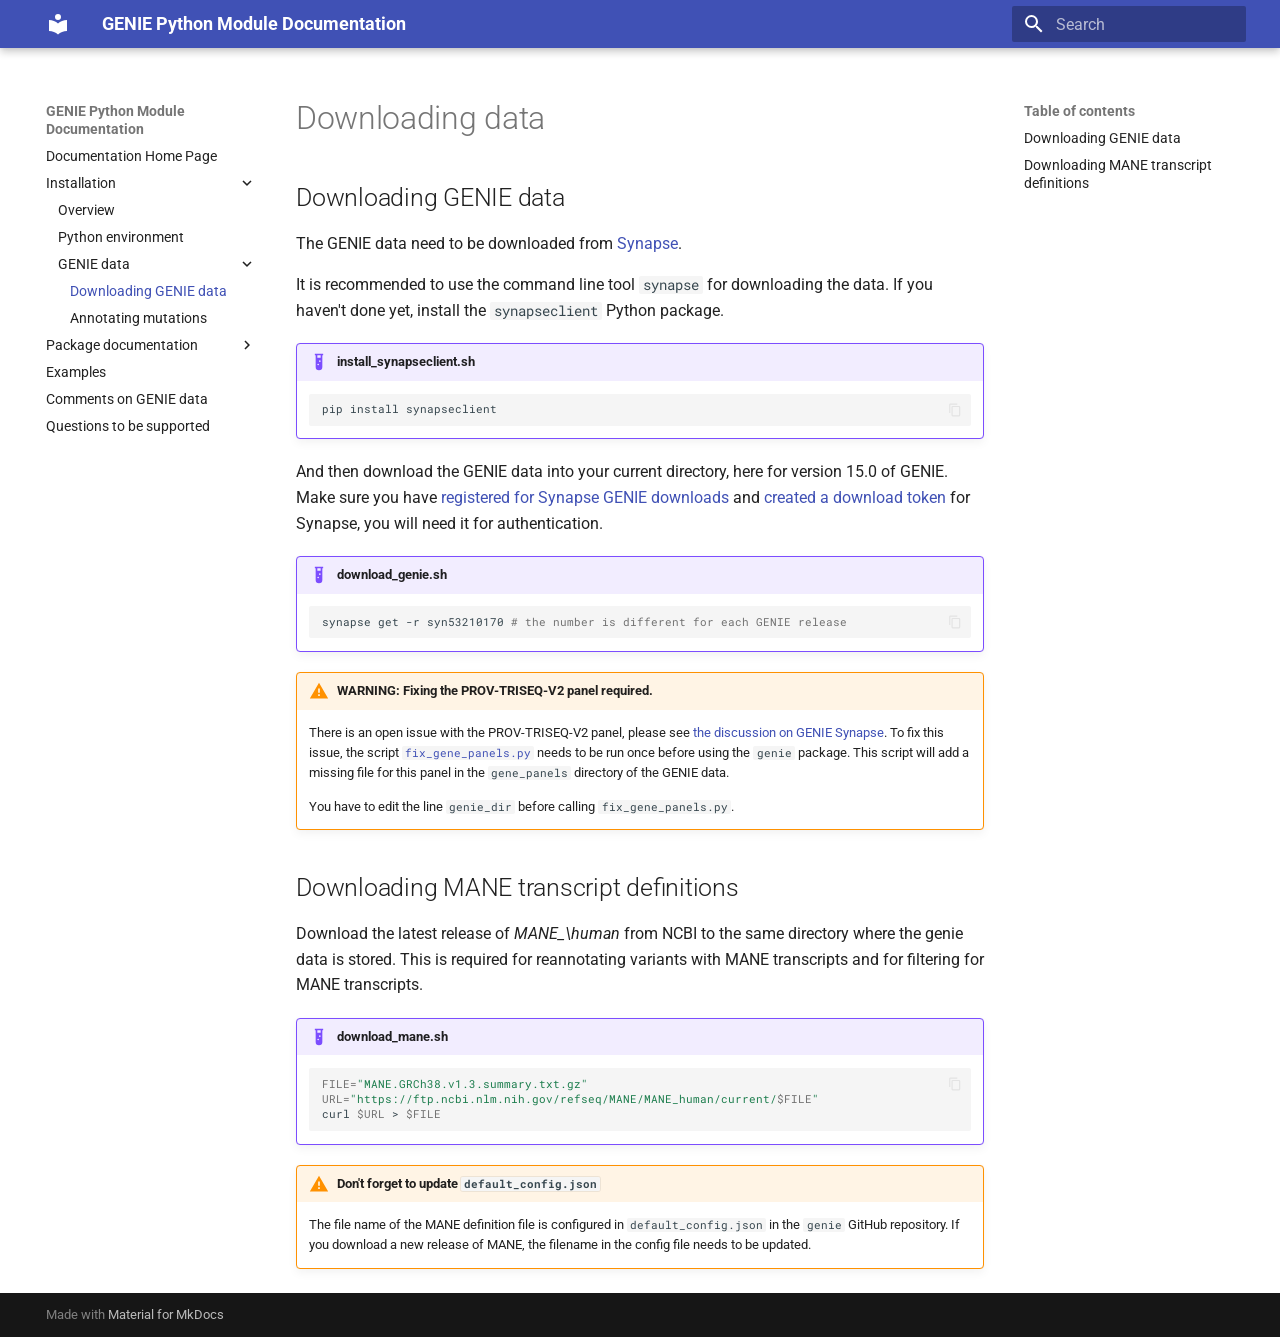
==== commit 6f6d3bdd: "Deployed 0f09e02 with MkDocs version: 1.5.3" ====
--- a/download/index.html
+++ b/download/index.html
@@ -694,7 +694,7 @@
 <p class="admonition-title">WARNING: Fixing the PROV-TRISEQ-V2 panel required.</p>
 <p>There is an open issue with the PROV-TRISEQ-V2 panel, please see <a href="https://www.synapse.org/#!Synapse:syn7222066/discussion/threadId=10045">the
 discussion on GENIE Synapse</a>. To
-fix this issue, the script <a href="https://github.com/Bayer-Group/genie.parser/blob/main/fix_gene_panels.py"><code>fix_gene_panels.py</code></a>
+fix this issue, the script <a href="https://github.com/heseber/genie.parser/blob/main/fix_gene_panels.py"><code>fix_gene_panels.py</code></a>
 needs to be run once before using the <code>genie</code> package. This script will add
 a missing file for this panel in the <code>gene_panels</code> directory of the GENIE
 data.</p>
